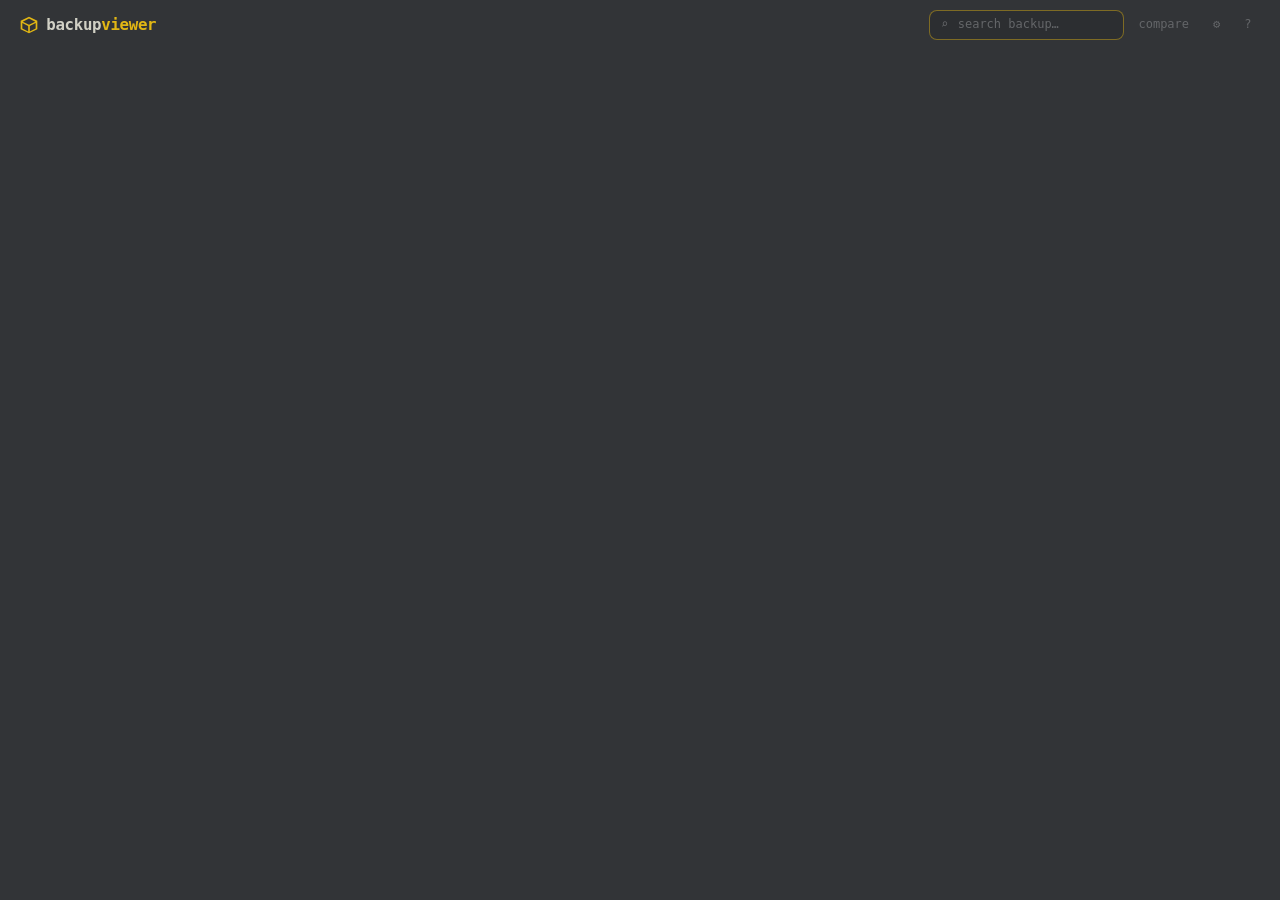
==== src/backupviewer/web/index.html @ 1d40e824 "v0.99 polish: one selection, one tree, and every tab remembers A composition pass on the library UI " ====
<!DOCTYPE html>
<html lang="en">
<head>
<meta charset="utf-8">
<title>FANUC Backup Viewer</title>
<link rel="stylesheet" href="css/base.css">
<link rel="stylesheet" href="css/components.css">
</head>
<body>
<div id="app">
  <header id="topbar">
    <div id="logo" title="backupviewer">
      <svg viewBox="0 0 24 24" width="20" height="20" aria-hidden="true">
        <path fill="currentColor" d="M12 2 2 7v10l10 5 10-5V7L12 2zm0 2.2 7.5 3.75L12 11.7 4.5 7.95 12 4.2zM4 9.6l7 3.5v6.7l-7-3.5V9.6zm16 0v6.7l-7 3.5v-6.7l7-3.5z"/>
      </svg>
      <span class="logo-text">backup<span class="logo-accent">viewer</span></span>
    </div>
    <nav id="tabbar" aria-label="tabs"></nav>
    <div id="topbar-right">
      <div class="search-box" id="global-search" title="search the whole backup (ctrl+k)">
        <span class="si">⌕</span>
        <input type="text" placeholder="search backup…" spellcheck="false">
      </div>
      <button class="icon-btn" id="btn-compare" title="compare with another backup">compare</button>
      <button class="icon-btn" id="btn-cog" title="settings — theme, text &amp; scale, library folder">⚙</button>
      <button class="icon-btn" id="btn-help" title="shortcuts (?)">?</button>
    </div>
  </header>
  <div id="toolbar" class="hidden"></div>
  <main id="view" tabindex="-1"></main>
  <div id="jobstrip" class="hidden"></div>
  <footer id="statusbar">
    <span id="status-left"></span>
    <span id="status-right"></span>
  </footer>
</div>
<div id="modal-root" class="hidden"></div>

<script src="js/util.js"></script>
<script src="js/api.js"></script>
<script src="js/state.js"></script>
<script src="js/jobs.js"></script>
<script src="js/theme.js"></script>
<script src="js/settings_ui.js"></script>
<script src="js/highlight_tp.js"></script>
<script src="js/components/vtable.js"></script>
<script src="js/components/multitable.js"></script>
<script src="js/components/vsdiff.js"></script>
<script src="js/components/search.js"></script>
<script src="js/components/checklist.js"></script>
<script src="js/components/libtree.js"></script>
<script src="js/components/pill.js"></script>
<script src="js/components/segmented.js"></script>
<script src="js/components/builders.js"></script>
<script src="js/components/table.js"></script>
<script src="js/components/framecard.js"></script>
<script src="js/components/dragreorder.js"></script>
<script src="js/tabs/overview.js"></script>
<script src="js/tabs/frames.js"></script>
<script src="js/tabs/io.js"></script>
<script src="js/tabs/registers.js"></script>
<script src="js/tabs/programs.js"></script>
<script src="js/tabs/alarms.js"></script>
<script src="js/tabs/macros.js"></script>
<script src="js/tabs/dcs.js"></script>
<script src="js/tabs/sysvars.js"></script>
<script src="js/tabs/mhvalves.js"></script>
<script src="js/tabs/files.js"></script>
<script src="js/tabs/search.js"></script>
<script src="js/tabs/compare.js"></script>
<script src="js/tabs/pdiff.js"></script>
<script src="js/tabs/home.js"></script>
<script src="js/keys.js"></script>
<script src="js/router.js"></script>
</body>
</html>
---- src/backupviewer/web/css/base.css ----
/* base.css - layout, typography, theme variables.
   Every color in the app must come from a var(--*) so themes fully reskin it. */

/* Bundled UI display font (ROG-style). SIL OFL, shipped in web/fonts/ so it works
   fully offline in the packaged .exe. Data/code stay on --font-mono (see below). */
@font-face {
  font-family: "Orbitron";
  src: url("../fonts/Orbitron-VariableFont_wght.ttf") format("truetype");
  font-weight: 400 900;
  font-display: swap;
}

:root {
  /* serika dark defaults; theme.js overrides these */
  --bg: #323437;
  --bg2: #2c2e31;
  --sub: #646669;
  --sub-alt: #51545a;
  --text: #d1d0c5;
  --accent: #e2b714;
  --error: #ca4754;
  --ok: #7ec384;
  --warn: #e2b714;

  /* derived structural edge: a translucent slice of the theme's accent, so the "cracks"
     keep the accent's TRUE hue on every theme (Pistons red stays red instead of muddying
     toward the blue border color). --edge frames panels; --edge-soft is the quieter
     sibling for the densest grids; the focal rails use full var(--accent). */
  --edge: color-mix(in srgb, var(--accent) 45%, transparent);
  --edge-soft: color-mix(in srgb, var(--accent) 26%, transparent);

  --font-mono: "Cascadia Code", "Consolas", "JetBrains Mono", ui-monospace, monospace;
  /* UI font - the font picker (settings_ui.js) overrides this at runtime. Defaults to
     mono so the app is visually unchanged until a user opts in, and so chrome falls
     back to mono if a bundled display font ever fails to load. Dense data/code is
     pinned to --font-mono in components.css so column alignment never depends on it. */
  --font: var(--font-mono);
  --radius: 8px;
  --row-h: 27px;
  --trans: 0.18s ease;
}

/* "borders off" (display settings): neutralize the accent panel hairlines so the UI goes
   flat. Only the two --edge tokens are remapped; the accent SELECTION rails (row/table
   highlights, drag markers) use box-shadow var(--accent) directly and intentionally stay. */
.no-edges {
  --edge: transparent;
  --edge-soft: transparent;
}

* { box-sizing: border-box; }

html, body {
  margin: 0;
  padding: 0;
  height: 100%;
  background: var(--bg);
  color: var(--text);
  font-family: var(--font);
  /* default sized for the shop floor, not just young eyes; adjustable via the aa menu */
  font-size: 15px;
  line-height: 1.45;
}

/* the app fills the window exactly; only #view ever scrolls. body must never
   scroll or the header/footer un-staple. */
body { overflow: hidden; }

::selection { background: var(--accent); color: var(--bg); }

/* scrollbars */
* { scrollbar-width: thin; scrollbar-color: var(--sub-alt) transparent; }
*::-webkit-scrollbar { width: 8px; height: 8px; }
*::-webkit-scrollbar-thumb { background: var(--sub-alt); border-radius: 4px; }
*::-webkit-scrollbar-thumb:hover { background: var(--sub); }
*::-webkit-scrollbar-track { background: transparent; }

#app {
  display: flex;
  flex-direction: column;
  /* vh units ignore CSS zoom: at 110% scale, 100vh would be 110% of the real
     window and the footer would slide off-screen. Dividing by the zoom factor
     makes header + footer stay stapled at any scale. */
  height: calc(100vh / var(--app-zoom, 1));
}

/* ---- topbar ---- */
#topbar {
  display: flex;
  align-items: center;
  flex-wrap: wrap;        /* skinny windows: right-side buttons drop to a row, never clip */
  gap: 0.35rem 1.25rem;
  padding: 0.65rem 1.25rem;
  flex: none;
}

#logo {
  display: flex;
  align-items: center;
  gap: 0.5rem;
  color: var(--sub);
  user-select: none;
  white-space: nowrap;
}
#logo svg { color: var(--accent); flex: none; }
#logo.clickable { cursor: pointer; }
#logo.clickable:hover .logo-text { color: var(--accent); }
.logo-text { font-size: 1.05rem; font-weight: 600; color: var(--text); letter-spacing: -0.02em; }
.logo-accent { color: var(--accent); }

#tabbar {
  display: flex;
  flex-wrap: wrap;  /* tabs stack into a second row instead of scrolling away */
  gap: 0.1rem 0.15rem;
  flex: 1 1 auto;
  min-width: 0;
}

.tab-btn {
  appearance: none;
  background: none;
  border: none;
  font: inherit;
  font-size: 0.85rem;
  color: var(--sub);
  padding: 0.35rem 0.7rem;
  border-radius: var(--radius);
  cursor: pointer;
  transition: color var(--trans), background var(--trans);
  white-space: nowrap;
  user-select: none;
}
.tab-btn:hover:not(:disabled) { color: var(--text); }
.tab-btn.active { color: var(--accent); }
.tab-btn:disabled { color: var(--sub-alt); cursor: default; opacity: 0.55; }
.tab-btn .tab-num { opacity: 0.5; font-size: 0.75em; margin-right: 0.3em; }

#topbar-right { display: flex; gap: 0.3rem; flex: none; }

.icon-btn {
  appearance: none;
  background: none;
  border: none;
  font: inherit;
  font-size: 0.8rem;
  color: var(--sub);
  padding: 0.35rem 0.65rem;
  border-radius: var(--radius);
  cursor: pointer;
  transition: color var(--trans), background var(--trans);
  user-select: none;
}
.icon-btn:hover { color: var(--text); background: var(--bg2); }
.icon-btn.accent:hover { color: var(--accent); }

/* ---- toolbar ---- */
#toolbar {
  display: flex;
  align-items: center;
  padding: 0.4rem 1.25rem 0.55rem;
  flex: none;
  min-height: 2.4rem;
}
#toolbar.hidden { display: none; }
.toolbar-slot {
  display: flex;
  align-items: center;
  flex-wrap: wrap;   /* at big font/scale the io toolbar needs a second row, not clipping */
  gap: 0.45rem 0.75rem;
  flex: 1 1 auto;
  min-width: 0;
}
.view-slot { height: 100%; }

/* ---- main view ---- */
#view {
  flex: 1 1 auto;
  overflow: auto;
  padding: 0.75rem 1.25rem 1.25rem;
  outline: none;
  position: relative;
}
#view.no-pad { padding: 0; }

/* ---- statusbar ---- */
#statusbar {
  display: flex;
  justify-content: space-between;
  align-items: center;
  gap: 1rem;
  padding: 0.45rem 1.25rem;
  font-size: 0.75rem;
  color: var(--sub);
  flex: none;
  user-select: none;
}
#statusbar .sep { margin: 0 0.5em; opacity: 0.45; }
#statusbar .accent { color: var(--accent); }
#statusbar .credit { font-size: 0.66rem; color: var(--sub-alt); margin-left: 0.6em; }

.hidden { display: none !important; }

a { color: var(--accent); text-decoration: none; }
a:hover { text-decoration: underline; }

h1, h2, h3 { font-weight: 600; letter-spacing: -0.01em; }

kbd {
  font-family: var(--font-mono);
  font-size: 0.72rem;
  background: var(--bg2);
  color: var(--sub);
  border-radius: 4px;
  padding: 0.1em 0.45em;
  border: 1px solid var(--sub-alt);
  border-bottom-width: 2px;
}
---- src/backupviewer/web/css/components.css ----
/* components.css - cards, tables, badges, inputs, modal, empty states */

/* ---- cards ---- */
.cards {
  display: grid;
  /* the card track minimum is rem-based (22rem = the old 330px at the default
     15px root) so it grows WITH the text-size setting: a fixed px minimum let
     24px text outgrow the card and crush the .kv value column to ~one
     character per line (worst on mh valves). min(…, 100%) keeps a lone card
     from forcing sideways overflow in a narrow window. */
  grid-template-columns: repeat(auto-fit, minmax(min(22rem, 100%), 1fr));
  gap: 0.9rem;
  align-items: start;
}
.card {
  background: var(--bg2);
  border: 1px solid var(--edge);
  border-radius: var(--radius);
  padding: 0.9rem 1.1rem 1rem;
  min-width: 0;
}
.card.span-2 { grid-column: span 2; }
.card h3 {
  margin: 0 0 0.6rem;
  font-size: 0.78rem;
  font-weight: 600;
  color: var(--sub);
  text-transform: lowercase;
  letter-spacing: 0.04em;
  user-select: none;
}
.card h3 .count { color: var(--sub-alt); margin-left: 0.4em; }

/* key/value list */
.kv { display: grid; grid-template-columns: max-content 1fr; gap: 0.18rem 1.1rem; font-size: 0.85rem; }
.kv dt { color: var(--sub); white-space: nowrap; }
.kv dd { margin: 0; color: var(--text); word-break: break-word; }
.kv dd.accent { color: var(--accent); }

/* hero identity block */
.hero { display: flex; flex-wrap: wrap; align-items: baseline; gap: 0.4rem 1.4rem; padding: 0.4rem 0.2rem 1rem; }
/* stapled variant (overview hero, compare header): sticks to the top of the
   scrolling view, spans edge to edge, covers content scrolling beneath */
.hero.stick {
  position: sticky;
  top: -0.8rem;            /* cancel #view's top padding */
  z-index: 5;
  background: var(--bg);
  border-left: 3px solid var(--accent);
  margin: -0.75rem -1.25rem 0.35rem;
  padding: 1.05rem 1.45rem 0.7rem;
}
.hero .robot-name { font-size: 1.7rem; font-weight: 700; color: var(--text); letter-spacing: -0.02em; }
.hero .robot-model { font-size: 1.05rem; color: var(--accent); }
.hero .hero-sub { color: var(--sub); font-size: 0.85rem; }

/* ---- tables ---- */
.tbl-wrap { overflow: auto; border-radius: var(--radius); background: var(--bg2); border: 1px solid var(--edge); }
table.tbl { border-collapse: collapse; width: 100%; font-size: 0.85rem; font-family: var(--font-mono); }
.tbl th, .tbl td { text-align: left; padding: 0.28rem 0.8rem; white-space: nowrap; }
.tbl th {
  position: sticky; top: 0;
  background: var(--bg2);
  color: var(--sub);
  font-weight: 600;
  font-size: 0.75rem;
  text-transform: lowercase;
  user-select: none;
  z-index: 2;
}
.tbl th.sortable { cursor: pointer; }
.tbl th.sortable:hover { color: var(--text); }
.tbl th .arrow { color: var(--accent); margin-left: 0.3em; font-size: 0.7em; }
.tbl tbody tr { transition: background 0.08s ease; }
.tbl tbody tr:hover { background: color-mix(in srgb, var(--sub-alt) 22%, transparent); }
.tbl tbody tr.active-row { background: color-mix(in srgb, var(--accent) 14%, transparent); box-shadow: inset 3px 0 0 var(--accent); }
.tbl td.num { text-align: right; font-variant-numeric: tabular-nums; }
.tbl td.dim { color: var(--sub); }
.tbl td.accent { color: var(--accent); }

/* virtual table */
.vtable { position: relative; overflow: auto; background: var(--bg2); border-radius: var(--radius); font-family: var(--font-mono); border: 1px solid var(--edge); }
.vtable .vt-head {
  display: flex; position: sticky; top: 0; z-index: 3;
  background: var(--bg2);
  user-select: none;
}
.vtable .vt-head .vt-cell {
  color: var(--sub); font-weight: 600; font-size: 0.75rem; text-transform: lowercase;
  padding: 0.38rem 0.8rem;
}
.vtable .vt-head .vt-cell.sortable { cursor: pointer; }
.vtable .vt-head .vt-cell.sortable:hover { color: var(--text); }
.vtable .vt-head .arrow { color: var(--accent); margin-left: 0.3em; font-size: 0.7em; }
.vtable .vt-spacer { position: relative; width: 100%; }
.vtable .vt-row {
  display: flex; position: absolute; left: 0; right: 0;
  height: var(--row-h); align-items: center;
  font-size: 0.85rem;
  cursor: default;
  transition: background 0.08s ease;
}
.vtable .vt-row:hover { background: color-mix(in srgb, var(--sub-alt) 22%, transparent); }
.vtable .vt-row.selected { background: color-mix(in srgb, var(--accent) 14%, transparent); box-shadow: inset 3px 0 0 var(--accent); }
.vtable .vt-row.clickable { cursor: pointer; }
.vtable .vt-row.dim-row { opacity: 0.55; }
/* vs-page difference highlighting */
.vtable .vt-row.vsdiff {
  background: color-mix(in srgb, var(--accent) 12%, transparent);
  box-shadow: inset 2px 0 0 var(--accent);
}
.frame-card.vsdiff { box-shadow: inset 0 0 0 2px color-mix(in srgb, var(--accent) 65%, transparent); }
.vt-cell { padding: 0 0.8rem; overflow: hidden; text-overflow: ellipsis; white-space: nowrap; flex: none; }
.vt-cell.grow { flex: 1 1 0; }
.vt-cell.num { text-align: right; font-variant-numeric: tabular-nums; }
.vt-cell.dim { color: var(--sub); }
.vt-cell.accent { color: var(--accent); }
/* column resize: a grip on each header cell's right border (drag to resize,
   double-click to auto-fit). The label is wrapped so a sort-toggle updates it
   without wiping the grip. */
.vt-head .vt-cell { position: relative; }
.vt-head .vt-label { cursor: inherit; }
.vt-resize { position: absolute; top: 0; right: 0; width: 7px; height: 100%; cursor: col-resize; z-index: 1; }
.vt-resize:hover { background: color-mix(in srgb, var(--accent) 55%, transparent); }

/* ---- badges / pills ---- */
.pill {
  display: inline-block;
  font-size: 0.7rem;
  border-radius: 99px;
  padding: 0.06em 0.6em;
  background: var(--sub-alt);
  color: var(--bg);
  font-weight: 600;
  user-select: none;
}
.pill.on { background: var(--ok); }
.pill.off { background: var(--sub-alt); color: var(--bg); }
.pill.err { background: var(--error); color: var(--bg); }
.pill.warn { background: var(--warn); color: var(--bg); }
.pill.acc { background: var(--accent); color: var(--bg); }
.pill.ghost { background: transparent; color: var(--sub); border: 1px solid var(--sub-alt); }

/* ---- inputs ---- */
/* em-sized on purpose: in #topbar this tracks --chrome-fs (chrome scale), in a
   tab's #toolbar it tracks the content font — right size in both homes */
.search-box {
  display: flex; align-items: center; gap: 0.5em;
  background: var(--bg2);
  border: 1px solid var(--edge);
  border-radius: var(--radius);
  padding: 0.3em 0.7em;
  flex: 1 1 14em;          /* grows into spare row space, shrinks instead of clipping */
  min-width: 9em;
  max-width: 24em;
  transition: box-shadow var(--trans);
}
.search-box:focus-within { box-shadow: 0 0 0 2px color-mix(in srgb, var(--accent) 55%, transparent); }
.search-box .si { color: var(--sub); font-size: 0.8em; user-select: none; }
.search-box input {
  appearance: none; background: none; border: none; outline: none;
  font: inherit; font-size: 0.85em; color: var(--text);
  flex: 1 1 auto; min-width: 0;
}
.search-box input::placeholder { color: var(--sub); }
.search-box .match-count { color: var(--sub); font-size: 0.72em; white-space: nowrap; }

select.sel, button.btn {
  appearance: none;
  background: var(--bg2);
  color: var(--text);
  border: none;
  font: inherit;
  font-size: 0.82rem;
  border-radius: var(--radius);
  padding: 0.32rem 0.7rem;
  cursor: pointer;
  transition: color var(--trans), background var(--trans);
}
button.btn:hover { color: var(--accent); }
button.btn.primary { background: var(--accent); color: var(--bg); font-weight: 600; }
button.btn.primary:hover { color: var(--bg); filter: brightness(1.08); }

/* segmented sub-tab control - wraps instead of overflowing its parent */
.seg { display: flex; flex-wrap: wrap; gap: 0.1rem; background: var(--bg2); border: 1px solid var(--edge); border-radius: var(--radius); padding: 0.15rem; min-width: 0; max-width: 100%; }
.seg button {
  appearance: none; background: none; border: none; font: inherit;
  font-size: 0.78rem; color: var(--sub); padding: 0.22rem 0.65rem;
  border-radius: 6px; cursor: pointer; transition: all var(--trans);
  user-select: none;
}
.seg button:hover { color: var(--text); }
.seg button.active { background: var(--bg); color: var(--accent); }
.seg button .cnt { opacity: 0.55; font-size: 0.85em; margin-left: 0.35em; }

/* ---- empty / placeholder states ---- */
.empty-state {
  height: 100%;
  display: flex; flex-direction: column;
  align-items: center; justify-content: center;
  gap: 1rem; color: var(--sub);
  user-select: none;
  text-align: center;
}
.empty-state .big { font-size: 1.4rem; color: var(--text); }
.empty-state .hint { font-size: 0.8rem; }
.empty-state .hint kbd { margin: 0 0.2em; }

/* ---- modal ---- */
#modal-root {
  position: fixed; inset: 0; z-index: 50;
  background: color-mix(in srgb, var(--bg) 60%, transparent);
  backdrop-filter: blur(2px);
  display: flex; align-items: flex-start; justify-content: center;
  padding-top: 10vh;
}
.modal {
  background: var(--bg2);
  border: 1px solid var(--edge);
  border-radius: var(--radius);
  min-width: 420px; max-width: 640px; max-height: 70vh;
  display: flex; flex-direction: column;
  box-shadow: 0 12px 40px rgba(0, 0, 0, 0.45);
  overflow: hidden;
}
.modal h2 {
  margin: 0; padding: 0.8rem 1.1rem 0.5rem;
  font-size: 0.8rem; color: var(--sub); text-transform: lowercase;
}
.modal .modal-body { overflow: auto; padding: 0.3rem 0.5rem 0.8rem; }
.modal .opt-row {
  display: flex; align-items: center; justify-content: space-between; gap: 1.5rem;
  padding: 0.4rem 0.7rem; border-radius: 6px; cursor: pointer;
  transition: background var(--trans);
}
.modal .opt-row:hover, .modal .opt-row.focused { background: var(--bg); }
.modal .opt-row .name { color: var(--text); font-size: 0.88rem; }
.modal .opt-row.sel .name { color: var(--accent); }
/* non-interactive modal rows (help overlay etc) */
.modal .static-row {
  display: flex; align-items: center; justify-content: space-between; gap: 1.5rem;
  padding: 0.4rem 0.7rem;
}
.modal .static-row .name { color: var(--text); font-size: 0.88rem; }
.modal .swatches { display: flex; gap: 0.3rem; }
.modal .swatch { width: 14px; height: 14px; border-radius: 50%; }
/* theme picker: a collapsible accordion, one section per category */
.modal .theme-acc { display: flex; flex-direction: column; gap: 0.1rem; }
.modal .acc-head {
  display: flex; align-items: center; gap: 0.5rem;
  padding: 0.45rem 0.7rem; border-radius: 6px; cursor: pointer;
  color: var(--text); font-size: 0.9rem; transition: background var(--trans);
}
.modal .acc-head:hover { background: var(--bg); }
.modal .acc-name { font-weight: 600; text-transform: lowercase; }
.modal .acc-count { color: var(--sub); font-size: 0.76rem; }
.modal .acc-reveal {
  margin-left: auto; appearance: none; background: none; border: none; cursor: pointer;
  font-size: 0.9rem; line-height: 1; padding: 0.1rem 0.35rem; border-radius: 5px;
  opacity: 0.65; transition: opacity var(--trans), background var(--trans);
}
.modal .acc-reveal:hover { opacity: 1; background: var(--bg2); }
.modal .acc-body { padding-left: 0.5rem; }
.modal .acc-credit { font-size: 0.64rem; color: var(--sub); padding: 0.1rem 0.7rem 0.4rem; }
.modal .acc-empty { font-size: 0.76rem; color: var(--sub); padding: 0.25rem 0.7rem 0.45rem; }
.modal .opt-new .name { color: var(--accent); }
.modal .opt-del {
  appearance: none; background: none; border: none; cursor: pointer; font: inherit;
  font-size: 0.82rem; line-height: 1; padding: 0.1rem 0.3rem; border-radius: 5px;
  opacity: 0.55; flex: none; transition: opacity var(--trans), background var(--trans);
}
.modal .opt-del:hover { opacity: 1; background: var(--bg2); }
/* cluster swatches (+ the custom row's edit/delete buttons) at the right edge */
.modal .opt-row .swatches { margin-left: auto; }
.modal .opt-edit {
  appearance: none; background: none; border: none; cursor: pointer; font: inherit;
  color: var(--sub); font-size: 0.95rem; line-height: 1; padding: 0.1rem 0.35rem;
  border-radius: 5px; transition: color var(--trans), background var(--trans); flex: none;
}
.modal .opt-edit:hover { color: var(--accent); background: var(--bg2); }

/* ---- custom theme editor ---- */
.modal .editor-row {
  display: flex; align-items: center; justify-content: space-between; gap: 1.5rem;
  padding: 0.4rem 0.7rem;
}
.modal .editor-row .name { color: var(--text); font-size: 0.88rem; }
.modal .editor-row input[type=color] {
  appearance: none; -webkit-appearance: none;
  width: 46px; height: 24px; padding: 0; flex: none; cursor: pointer;
  background: var(--bg2); border: 1px solid var(--edge); border-radius: 6px;
}
.modal .editor-row input[type=color]::-webkit-color-swatch-wrapper { padding: 0; }
.modal .editor-row input[type=color]::-webkit-color-swatch { border: none; border-radius: 4px; }
.modal .editor-name {
  appearance: none; font: inherit; font-size: 0.85rem;
  background: var(--bg2); color: var(--text); flex: 1; min-width: 0; margin-left: 1.5rem;
  border: 1px solid var(--edge); border-radius: 6px; padding: 0.25rem 0.5rem;
}
.modal .editor-name:focus { outline: none; border-color: var(--accent); }
.modal .editor-adv-head {
  color: var(--sub); font-size: 0.8rem; padding: 0.4rem 0.7rem;
  display: flex; align-items: center;
}
.modal .contrast-hint { font-size: 0.7rem; color: var(--sub); padding: 0.1rem 0.7rem 0.5rem; }
.modal .contrast-hint .warn { color: var(--warn); }
.modal .contrast-hint .note { opacity: 0.7; }

/* unsaved-draft restore offer at the top of the theme editor */
.modal .draft-bar {
  display: flex; align-items: center; gap: 0.5rem;
  font-size: 0.78rem; color: var(--warn); padding: 0.25rem 0.7rem 0.5rem;
}
.modal .draft-bar span { flex: 1 1 auto; }
.modal .draft-bar .btn { padding: 0.15rem 0.55rem; font-size: 0.74rem; }
.modal .editor-actions {
  display: flex; justify-content: flex-end; gap: 0.5rem; padding: 0.6rem 0.7rem 0.3rem;
}
.modal .editor-actions button {
  appearance: none; cursor: pointer; font: inherit; font-size: 0.82rem;
  background: var(--bg); color: var(--text);
  border: 1px solid var(--sub-alt); border-radius: 6px; padding: 0.3rem 0.9rem;
  transition: border-color var(--trans), color var(--trans);
}
.modal .editor-actions button:hover { border-color: var(--accent); color: var(--accent); }
.modal .editor-actions .save { border-color: var(--accent); color: var(--accent); }

/* ---- program / file viewer ---- */
.viewer {
  background: var(--bg2); border: 1px solid var(--edge); border-radius: var(--radius);
  font-size: 0.83rem; overflow: auto;
  padding: 0.7rem 0;
  height: 100%;
}
.viewer pre { margin: 0; font-family: var(--font-mono); }
.code-line { display: flex; padding: 0 0.9rem; min-height: 1.4em; font-family: var(--font-mono); }
.code-line:hover { background: color-mix(in srgb, var(--sub-alt) 18%, transparent); }
.code-line .ln {
  color: var(--sub-alt); text-align: right; min-width: 3.2em;
  margin-right: 1em; user-select: none; flex: none;
}
.code-line .lc { white-space: pre-wrap; word-break: break-all; }

/* TP syntax classes */
.tp-comment { color: var(--sub); font-style: italic; }
.tp-motion { color: var(--accent); font-weight: 600; }
.tp-io { color: var(--ok); }
.tp-reg { color: color-mix(in srgb, var(--accent) 60%, var(--text)); }
.tp-kw { color: var(--error); }
.tp-label { color: var(--warn); font-weight: 600; }
.tp-str { color: var(--ok); }
.tp-num { color: color-mix(in srgb, var(--text) 70%, var(--accent)); }
.tp-sysvar { color: color-mix(in srgb, var(--error) 55%, var(--text)); }
/* clickable CALL/RUN program names + bare macro-name lines */
.tp-call { color: var(--accent); cursor: pointer; text-decoration: underline dotted; text-underline-offset: 2px; }
.tp-call:hover { background: color-mix(in srgb, var(--accent) 18%, transparent); border-radius: 3px; }

/* standard collapsible primitive (sysvars, DCS entries, call tree) */
.bv-collapse-head { cursor: pointer; user-select: none; }
.bv-collapse-body { display: none; }
.bv-collapsible.open > .bv-collapse-body { display: block; }
.bv-caret { display: inline-block; width: 1em; color: var(--sub); font-size: 0.78em; flex: none; }

/* call-tree card grown to ~half screen */
.card.expanded {
  position: fixed; top: 3.2rem; right: 1rem; bottom: 1rem;
  width: 48vw; z-index: 60; overflow: auto;
  box-shadow: 0 12px 40px rgba(0, 0, 0, 0.45);
}
.card.expanded .calltree { max-height: none; }
.card .card-close { float: right; padding: 0.2rem 0.5rem; margin-left: 0.3rem; }

/* detail split view */
.split { display: grid; grid-template-columns: minmax(0, 5fr) minmax(15em, 3fr); gap: 0.9rem; height: 100%; min-height: 0; }
.split > * { min-height: 0; overflow: auto; }

/* back link row */
.crumb { display: flex; align-items: center; gap: 0.7rem; margin-bottom: 0.6rem; font-size: 0.85rem; }
.crumb .back { cursor: pointer; color: var(--sub); transition: color var(--trans); user-select: none; }
.crumb .back:hover { color: var(--accent); }
.crumb .title { color: var(--text); font-weight: 600; }
.crumb .dim { color: var(--sub); }

/* notice banner */
.notice {
  background: color-mix(in srgb, var(--warn) 12%, var(--bg2));
  color: var(--text);
  border-radius: var(--radius);
  padding: 0.5rem 0.9rem; font-size: 0.8rem;
  margin-bottom: 0.7rem;
}

/* memory usage bar */
.membar { display: flex; flex-direction: column; gap: 0.15rem; margin-bottom: 0.45rem; }
.membar .mb-label { display: flex; justify-content: space-between; font-size: 0.75rem; color: var(--sub); }
.membar .mb-track { height: 6px; border-radius: 3px; background: var(--bg); overflow: hidden; }
.membar .mb-fill { height: 100%; border-radius: 3px; background: var(--accent); transition: width 0.4s ease; }
.membar.hot .mb-fill { background: var(--error); }

/* ---- overview dashboard ---- */
.ov-chips { display: flex; flex-wrap: wrap; gap: 0.35rem; align-items: center; margin-left: auto; }
.ov-chip {
  display: inline-flex; align-items: baseline; gap: 0.4em;
  background: var(--bg2); border-radius: 99px;
  padding: 0.18em 0.75em; font-size: 0.74rem; user-select: none;
}
.ov-chip .k { color: var(--sub); }
.ov-chip .v { color: var(--accent); font-weight: 600; }

/* MH valves tab: gripper NAME shown verbatim (it's a robot comment) - selectable,
   mixed-case, larger, colored (overrides the lowercase/dim/no-select card title);
   the colored tool line; and the magnet register VTable host. */
.card.mhv-valve > h3 { text-transform: none; user-select: text; color: var(--accent); font-size: 1rem; }
.card.mhv-valve > h3 .count { font-size: 0.75rem; }
.mhv-tool-line { font-size: 1rem; font-weight: 600; color: var(--accent); margin: 0.1rem 0 0.7rem; }
.mhv-reg-vt { height: 16rem; margin: 0.2rem 0 0.4rem; }

/* combined overview "mh valves" card: collapsible Magnet + valve entries -
   colored headers, plain values, lit (.pill.on) DI/DO/R pills */
.mhv-ov-entry { border-top: 1px solid var(--edge); }
.mhv-ov-entry:first-child { border-top: 0; }
.mhv-ov-head { display: flex; align-items: baseline; gap: 0.4rem; padding: 0.3rem 0.1rem; cursor: pointer; }
.mhv-ov-name { color: var(--accent); font-weight: 600; user-select: text; }
.mhv-ov-type { margin-left: auto; color: var(--sub); font-size: 0.75rem; }
.mhv-ov-body { padding: 0.05rem 0 0.4rem 1.1rem; }
.mhv-ov-sec { color: var(--accent); font-size: 0.72rem; text-transform: lowercase;
  letter-spacing: 0.03em; margin: 0.35rem 0 0.15rem; }
.mhv-ov-reg, .mhv-ov-sig { display: flex; align-items: baseline; gap: 0.5rem; padding: 0.12rem 0.1rem;
  font-size: 0.8rem; font-variant-numeric: tabular-nums; text-decoration: none; }
.mhv-ov-reg:hover, .mhv-ov-sig:hover { background: var(--bg2); border-radius: 5px; }
.mhv-ov-reglabel, .mhv-ov-siglabel { color: var(--accent); user-select: text; }
.mhv-ov-regval { margin-left: auto; color: var(--text); user-select: text; }
.mhv-ov-sig .pill { margin-left: auto; }

/* MH valves tab: per-valve resolved-signal groups + magnet program pills */
.mhv-sigs { margin-top: 0.5rem; }
.mhv-sig-group + .mhv-sig-group { margin-top: 0.45rem; }
.mhv-sig-head { font-size: 0.72rem; text-transform: lowercase; color: var(--sub);
  letter-spacing: 0.02em; margin-bottom: 0.15rem; }
.mhv-sig { display: grid; grid-template-columns: 5.5rem 1fr auto; gap: 0.4rem; align-items: baseline;
  padding: 0.18rem 0.25rem; border-radius: 5px; font-size: 0.8rem; text-decoration: none;
  color: var(--text); font-variant-numeric: tabular-nums; }
.mhv-sig:hover { background: var(--bg2); }
.mhv-sig-role { color: var(--sub); font-size: 0.74rem; }
.mhv-sig-name { color: var(--accent); overflow: hidden; text-overflow: ellipsis; white-space: nowrap; }
.mhv-sig-io { color: var(--sub-alt); }
.mhv-prog-list { display: flex; flex-wrap: wrap; gap: 0.3rem; margin-top: 0.6rem; }

/* overview = a fixed-height dashboard: the hero stays pinned at the top of the
   slot while main + side each own their scroll, so they never ride one shared
   scrollbar. Only applied on the overview (ov-host added in overview.js). */
.view-slot.ov-host { display: flex; flex-direction: column; height: 100%; min-height: 0; }
.view-slot.ov-host > .hero { flex: none; }
.view-slot.ov-host > .ov-dash { flex: 1 1 auto; min-height: 0; }

.ov-dash {
  display: grid;
  grid-template-columns: minmax(0, 1fr) minmax(16em, 19em);
  gap: 0.9rem;
  align-items: stretch;   /* panes fill the dash height so each can scroll */
}
@media (max-width: 760px) { .ov-dash { grid-template-columns: 1fr; } }

/* main area: EXPLICIT columns - a card lives in the column you put it in;
   collapsing a neighbor can never reflow it somewhere else (and unlike CSS
   multicol, overflow grows DOWN into scroll, never sideways into clipping).
   The pane scrolls only when its cards actually outgrow the dash. */
.ov-main {
  display: flex; gap: 0.9rem; align-items: flex-start; min-width: 0;
  overflow-y: auto; min-height: 0;
}
.ov-col {
  flex: 1 1 0;
  min-width: 0;
  display: flex;
  flex-direction: column;
  gap: 0.9rem;
  min-height: 6rem; /* an emptied column stays a drop target */
}
/* sidebar is its own scroll region (own scrollbar); kept position:sticky so it
   stays anchored, and bounded so it scrolls internally past the viewport */
.ov-side {
  display: flex; flex-direction: column; gap: 0.9rem; min-width: 0;
  position: sticky;
  top: 0;
  align-self: stretch;
  max-height: calc(var(--view-h, 60rem) - 1.4rem);
  overflow-y: auto; min-height: 0;
}
/* when the sidebar is emptied AND we're not mid-drag, reclaim its column; a drag
   brings it back (see .drag-active below) so cards can be put back */
.ov-dash.no-side:not(.drag-active) { grid-template-columns: minmax(0, 1fr); }
.ov-dash.no-side:not(.drag-active) > .ov-side { display: none; }

/* drag affordances */
.card[data-card-id] > h3:first-of-type { cursor: grab; }
.card.dragging { opacity: 0.45; }
.card.drop-before { box-shadow: 0 -3px 0 0 var(--accent); }
.card.drop-after { box-shadow: 0 3px 0 0 var(--accent); }
.ov-col.drop-end, .ov-side.drop-end {
  outline: 2px dashed color-mix(in srgb, var(--accent) 55%, transparent);
  outline-offset: 4px; border-radius: var(--radius);
}
/* mid-drag: every empty zone (incl. an emptied sidebar) is a clearly-marked drop
   target so a column drained of cards can always be refilled */
.ov-dash.drag-active .ov-side { display: flex; }
.ov-dash.drag-active .ov-col:empty, .ov-dash.drag-active .ov-side:empty {
  min-height: 6rem;
  outline: 2px dashed color-mix(in srgb, var(--accent) 30%, transparent);
  outline-offset: -5px; border-radius: var(--radius);
}

/* ---- collapsible cards ---- */
/* only the card's own title (first h3) is the card toggle; inner section
   headers are .subsec and collapse independently */
.card.collapsible > h3:first-of-type { cursor: pointer; display: flex; align-items: center; gap: 0.45rem; }
.card.collapsible > h3:first-of-type::before {
  content: "▾"; font-size: 0.7em; color: var(--sub-alt); transition: transform var(--trans);
}
.card.collapsible.collapsed > h3:first-of-type { margin-bottom: 0; }
.card.collapsible.collapsed > h3:first-of-type::before { transform: rotate(-90deg); }
.card.collapsible.collapsed > :not(h3:first-of-type) { display: none; }
.card .scrollbody { max-height: 420px; overflow: auto; }

/* collapsible subsection inside a card */
.subsec { margin-top: 0.8rem; }
.subsec > .subsec-h {
  margin: 0 0 0.45rem;
  font-size: 0.78rem; font-weight: 600; color: var(--sub);
  text-transform: lowercase; letter-spacing: 0.04em;
  cursor: pointer; user-select: none;
  display: flex; align-items: center; gap: 0.45rem;
}
.subsec > .subsec-h::before {
  content: "▾"; font-size: 0.7em; color: var(--sub-alt); transition: transform var(--trans);
}
.subsec.collapsed > .subsec-h::before { transform: rotate(-90deg); }
.subsec.collapsed > .subsec-body { display: none; }
.subsec > .subsec-h .count { color: var(--sub-alt); margin-left: 0.2em; }

/* wizard q&a rows */
.qa-row {
  display: flex; align-items: baseline; justify-content: space-between; gap: 1.2rem;
  padding: 0.2rem 0.1rem;
  font-size: 0.85rem;
}
.qa-row + .qa-row { border-top: 1px solid var(--edge); }
.qa-row .qa-q { color: var(--text); }
.qa-row .qa-a { color: var(--accent); font-weight: 600; white-space: nowrap; text-align: right; }
.qa-row .qa-a.yes { color: var(--ok); }
.qa-row .qa-a.no { color: var(--sub); }
.qa-event { color: var(--sub); font-size: 0.78rem; padding: 0.18rem 0.1rem; }
.qa-fail { color: var(--error); font-size: 0.8rem; padding: 0.18rem 0.1rem; }

/* ---- multitable (side-by-side panes) ---- */
.multitable { display: grid; gap: 0.7rem; height: 100%; min-height: 0; position: relative; }
.mt-lock {
  position: absolute; top: 0; left: 50%; transform: translateX(-50%);
  z-index: 6; appearance: none; border: none;
  background: var(--bg2); color: var(--sub);
  font-size: 0.62rem; line-height: 1; padding: 0.22rem 0.32rem;
  border-radius: 6px; cursor: pointer;
  opacity: 0.8; transition: opacity var(--trans);
  user-select: none;
}
.mt-lock:hover { opacity: 1; }
.multitable.mt-stack { grid-template-rows: 1fr 1fr; }
.mt-pane { display: flex; flex-direction: column; min-height: 0; min-width: 0; }
.mt-label {
  font-size: 0.92rem; color: var(--text); text-transform: lowercase;
  padding: 0 0.2rem 0.35rem; user-select: none; font-weight: 600;
  text-align: center;
}
/* when labels exist, the lock drops below them so robot names / "di · inputs"
   stay readable; the lock itself stays tiny */
.multitable.mt-haslabels .mt-lock { top: 1.9rem; }
.mt-table { flex: 1 1 auto; min-height: 0; }

/* ---- frames tab: collapsible section headers (tool/user/jog/payloads) ---- */
.frame-section { margin-bottom: 1rem; }
.frame-section-h {
  display: flex; align-items: center; gap: 0.5rem;
  font-size: 1rem; font-weight: 600; color: var(--text); text-transform: lowercase;
  margin: 0.3rem 0 0.6rem;
}
.frame-section-h .cnt { color: var(--sub-alt); font-size: 0.8rem; font-weight: 500; }

/* ---- vertical frame cards ---- */
.frame-card .kv dt { min-width: 1.4em; }
.frame-card .kv dd { font-variant-numeric: tabular-nums; }
.frame-card h3 .pill { margin-left: 0.4em; }
.frame-card .cfg { margin-top: 0.5rem; color: var(--sub); font-size: 0.78rem; }
/* identity subtitle (frame comment / signal) - one consistent treatment so the
   frames tab and the dcs frames section read the same */
.frame-card .frame-sub { font-size: 0.88rem; color: var(--text); margin: -0.25rem 0 0.45rem; }

/* ---- search results ---- */
.sr-section { margin-bottom: 1.1rem; }
.sr-section > h3 {
  font-size: 0.78rem; color: var(--sub); text-transform: lowercase;
  margin: 0 0 0.4rem; user-select: none;
}
.sr-section > h3 .count { color: var(--accent); margin-left: 0.4em; }
.sr-prog { background: var(--bg2); border-radius: var(--radius); margin-bottom: 0.45rem; overflow: hidden; }
.sr-prog > .sr-head {
  display: flex; align-items: center; gap: 0.8rem; padding: 0.38rem 0.9rem; cursor: pointer;
  transition: background var(--trans);
}
.sr-prog > .sr-head:hover { background: color-mix(in srgb, var(--sub-alt) 20%, transparent); }
.sr-prog .sr-name { color: var(--accent); font-weight: 600; }
.sr-prog .sr-cnt { color: var(--sub); font-size: 0.78rem; }
.sr-hit {
  display: flex; gap: 1em; padding: 0.16rem 0.9rem 0.16rem 1.6rem;
  font-size: 0.82rem; cursor: pointer;
}
.sr-hit:hover { background: color-mix(in srgb, var(--sub-alt) 18%, transparent); }
.sr-hit .ln { color: var(--sub-alt); min-width: 3em; text-align: right; flex: none; }
.sr-hit .tx { overflow: hidden; text-overflow: ellipsis; white-space: nowrap; }
.sr-row {
  display: flex; gap: 1.2em; align-items: center;
  background: var(--bg2); border-radius: var(--radius);
  padding: 0.32rem 0.9rem; margin-bottom: 0.3rem; cursor: pointer; font-size: 0.85rem;
  transition: background var(--trans);
}
.sr-row:hover { background: color-mix(in srgb, var(--sub-alt) 22%, transparent); }
.sr-row .dim { color: var(--sub); }

/* ---- compare ---- */
.cmp-head {
  display: flex; align-items: center; flex-wrap: wrap; gap: 0.4rem 1.4rem;
  /* stapled like the overview hero: always know which robot is which */
  position: sticky;
  top: -0.8rem;
  z-index: 5;
  background: var(--bg);
  border-left: 3px solid var(--accent);
  margin: -0.75rem -1.25rem 0.35rem;
  padding: 1.05rem 1.45rem 0.7rem;
}
.cmp-side { display: flex; flex-direction: column; gap: 0.1rem; }
/* changed-program rows: one plain statement instead of two date cells */
.cmp-summary { grid-column: 2 / 4; color: var(--accent); }
.cmp-summary .dim { color: var(--sub); }
/* inline mini-diff under a changed program row */
.cmp-minidiff {
  background: var(--bg);
  border-radius: var(--radius);
  margin: 0.15rem 0.6rem 0.5rem;
  padding: 0.3rem 0;
  max-height: 24rem;
  overflow: auto;
}
.cmp-minihead {
  display: flex; gap: 1rem; align-items: baseline;
  padding: 0.25rem 0.9rem 0.45rem; font-size: 0.8rem;
}
.pd-row.pd-mini { cursor: pointer; }
.pd-row.pd-mini:hover { filter: brightness(1.15); }
.cmp-vs { color: var(--sub); font-size: 0.85rem; user-select: none; }
/* three fixed columns: what | robot A has | robot B has */
.cmp-row {
  display: grid;
  grid-template-columns: minmax(8em, 16em) 1fr 1fr;
  gap: 0 1.1rem;
  align-items: baseline;
  padding: 0.26rem 1.5rem 0.26rem 0.9rem;
  font-size: 0.84rem;
  position: relative;
}
/* per-entry hide (verified-OK differences); shows on row hover. when "show
   hidden" is on, hidden rows reappear greyed and the x un-hides them. */
.cmp-hide {
  position: absolute; right: 0.4rem; top: 0.2rem;
  color: var(--sub-alt); cursor: pointer; user-select: none;
  font-size: 0.8rem; line-height: 1; padding: 0.15rem 0.25rem; opacity: 0;
  transition: opacity var(--trans), color var(--trans);
}
.cmp-row:hover .cmp-hide { opacity: 1; }
.cmp-hide:hover { color: var(--error); }
.cmp-hidden-row { opacity: 0.5; }
.cmp-hidden-row .cmp-hide { opacity: 1; color: var(--ok); }
.cmp-row + .cmp-row { border-top: 1px solid var(--edge); }
.cmp-row > span { overflow: hidden; text-overflow: ellipsis; white-space: nowrap; min-width: 0; }
/* the program's own comment, on its own full-width line so it fits instead of
   clipping in the narrow name column (item 4) */
.cmp-row > .cmp-prog-comment {
  grid-column: 1 / -1; white-space: normal; overflow: visible; text-overflow: clip;
  color: var(--sub); font-size: 0.78rem; margin-top: 0.05rem;
}
.cmp-cols-head { color: var(--sub); font-size: 0.72rem; text-transform: lowercase; font-weight: 600; border-top: none !important; }
.cmp-name { color: var(--text); font-weight: 600; }
.cmp-a, .cmp-b { color: var(--sub); }
.cmp-missing { color: var(--sub-alt); font-style: italic; }
.cmp-row.cmp-added .cmp-b { color: var(--ok); }
.cmp-row.cmp-removed .cmp-a { color: var(--error); }
.cmp-row.cmp-changed .cmp-a { color: var(--sub); }
.cmp-row.cmp-changed .cmp-b { color: var(--accent); }
.cmp-row.cmp-alert .cmp-a, .cmp-row.cmp-alert .cmp-b { color: var(--error); font-weight: 600; }
.cmp-row.cmp-click { cursor: pointer; }
.cmp-row.cmp-click:hover { background: color-mix(in srgb, var(--sub-alt) 20%, transparent); }
.cmp-row.cmp-click .cmp-name::after { content: " ⇄"; color: var(--sub-alt); }

/* ---- dcs ---- */
/* muted "ok" pill - a full DCS screen of bright green is noise; reserve
   strong colors for changed/NG */
.pill.ok-soft { background: transparent; color: var(--ok); border: 1px solid color-mix(in srgb, var(--ok) 45%, transparent); }

.dcs-menu { display: flex; flex-direction: column; gap: 0.3rem; }
.dcs-menu-row {
  display: flex; align-items: center; justify-content: space-between; gap: 1rem;
  background: var(--bg2); border: 1px solid var(--edge); border-radius: var(--radius);
  padding: 0.6rem 0.95rem; cursor: pointer;
  transition: background var(--trans);
}
.dcs-menu-row:hover { background: color-mix(in srgb, var(--sub-alt) 22%, var(--bg2)); }
.dcs-menu-title { color: var(--text); font-weight: 600; }
.dcs-menu-tags { display: flex; align-items: center; gap: 0.6rem; }
.dcs-menu-tags .dcs-caret { color: var(--sub-alt); font-size: 1.1rem; }

.dcs-preamble {
  display: flex; flex-wrap: wrap; gap: 0.3rem 1.2rem; align-items: center;
  margin-bottom: 0.7rem; font-size: 0.84rem; color: var(--sub);
}

.dcs-entry { background: var(--bg2); border: 1px solid var(--edge); border-radius: var(--radius); margin-bottom: 0.3rem; overflow: hidden; }
.dcs-entry.dim { opacity: 0.6; }
.dcs-entry-head {
  display: flex; align-items: center; gap: 0.7rem;
  padding: 0.42rem 0.9rem; cursor: pointer;
  transition: background var(--trans);
}
.dcs-entry-head:hover { background: color-mix(in srgb, var(--sub-alt) 18%, transparent); }
.dcs-caret { color: var(--sub); font-size: 0.75rem; width: 1em; flex: none; }
.dcs-entry-idx { color: var(--sub-alt); font-variant-numeric: tabular-nums; min-width: 1.8em; text-align: right; }
.dcs-entry-label { color: var(--accent); font-weight: 600; flex: 1 1 auto; min-width: 0;
  overflow: hidden; text-overflow: ellipsis; white-space: nowrap; }
.dcs-entry-tags { display: flex; align-items: center; gap: 0.4rem; flex: none; }
.dcs-entry-body { display: none; padding: 0.3rem 0.9rem 0.7rem 2.3rem; }
/* DIRECT child only: a nested element body is controlled by ITS OWN open state,
   not the parent model's - otherwise opening the model force-shows every
   element's body and the element headers can't collapse independently */
.dcs-entry.open > .dcs-entry-body { display: block; }
.dcs-kv { font-size: 0.84rem; }
.dcs-kv .dcs-raw { font-family: var(--font-mono); white-space: pre-wrap; }

.dcs-sub { color: var(--sub); font-size: 0.74rem; font-weight: 600; text-transform: lowercase;
  margin: 0.4rem 0 0.15rem; }
.dcs-line { display: flex; align-items: baseline; justify-content: space-between; gap: 1rem;
  padding: 0.12rem 0; font-size: 0.84rem; }
.dcs-line > span { white-space: pre-wrap; word-break: break-word; min-width: 0; }

.dcs-raw-rows { font-size: 0.84rem; }

.dcs-logic { display: flex; flex-direction: column; gap: 0.1rem; }
.dcs-logic-row {
  display: flex; align-items: center; justify-content: space-between; gap: 1rem;
  padding: 0.16rem 0.7rem; border-radius: 5px;
}
.dcs-logic-row:hover { background: var(--bg2); }
.dcs-logic-row code { font-family: var(--font-mono); font-size: 0.86rem; white-space: pre; color: var(--text); }
.dcs-sig { color: var(--accent); }
.dcs-op { color: var(--error); font-weight: 600; }
.dcs-not { color: var(--error); font-weight: 700; }
.dcs-eq { color: var(--sub); }
.dcs-detail-sub { color: var(--sub); font-size: 0.72rem; font-weight: 600; text-transform: lowercase; margin-top: 0.45rem; }

/* CPC position(mm) table: axis labels + column headers in the label colour,
   the positional values in the normal text colour (item 7). */
/* a tidy chart: columns hug their content (width:max-content), header + values
   both right-aligned so "Current" sits over its numbers; axis label in a left
   gutter. The grid-template-columns is set inline (auto repeat(N,auto)). */
.dcs-pos-grid { display: grid; width: max-content; max-width: 100%; gap: 0.12rem 1.5rem;
  align-items: baseline; margin: 0.15rem 0 0.3rem; font-size: 0.84rem; font-variant-numeric: tabular-nums; }
.dcs-pos-h, .dcs-pos-v { text-align: right; }
.dcs-pos-h { color: var(--sub); font-weight: 600; }
.dcs-pos-axis { color: var(--sub); font-weight: 600; text-align: left; }
.dcs-pos-v { color: var(--text); }
/* inline X:/Y:/Z: axis row (DCS user-model Pos1/Pos2): colored labels, plain values */
.dcs-axes { display: flex; flex-wrap: wrap; gap: 0.2rem 1.4rem; margin: 0.1rem 0 0.25rem;
  font-size: 0.84rem; font-variant-numeric: tabular-nums; }
.dcs-axes .ax-l { color: var(--sub); font-weight: 600; }
.dcs-axes .ax-v { color: var(--text); }
/* inline title next to a KAREL struct-array element index ([n] EOAT) */
.sysvar-title { color: color-mix(in srgb, var(--accent) 55%, var(--sub)); font-size: 0.82em;
  margin-left: 0.5em; font-style: italic; }

/* stapled DCS dashboard (signatures + small sections inline) */
.dcs-dash {
  display: grid; grid-template-columns: repeat(auto-fit, minmax(220px, 1fr)); gap: 0.7rem;
  position: sticky; top: -0.8rem; z-index: 5; background: var(--bg);
  margin: -0.75rem -1.25rem 0.5rem; padding: 0.85rem 1.45rem 0.7rem;
  border-bottom: 1px solid var(--edge);
}
.dcs-dash-cell { background: var(--bg2); border: 1px solid var(--edge-soft); border-radius: var(--radius); padding: 0.55rem 0.8rem; min-width: 0; }
.dcs-dash-cell.clickable { cursor: pointer; transition: background var(--trans); }
.dcs-dash-cell.clickable:hover { background: color-mix(in srgb, var(--sub-alt) 20%, var(--bg2)); }
.dcs-dash-h { font-size: 0.74rem; color: var(--sub); text-transform: lowercase; font-weight: 600; margin-bottom: 0.4rem; display: flex; align-items: center; gap: 0.4rem; }
.dcs-dash-body, .dcs-dash-line { font-size: 0.8rem; color: var(--text); }
.dcs-dash-line { display: flex; justify-content: space-between; gap: 0.6rem; white-space: nowrap; overflow: hidden; text-overflow: ellipsis; padding: 0.05rem 0; }
/* signatures: one row per signature, the real current/latch value on show
   (not just an OK pill), stacked in a column; long lists scroll within the cell
   instead of ballooning the sticky dashboard */
.dcs-sig-col { display: flex; flex-direction: column; gap: 0.15rem; max-height: 10rem;
  overflow-y: auto; overflow-x: hidden; }
.dcs-sig-row {
  display: flex; flex-wrap: wrap; align-items: baseline; gap: 0.1rem 0.5rem;
  font-size: 0.78rem; padding: 0.12rem 0.1rem; border-radius: 5px;
  font-variant-numeric: tabular-nums;
}
.dcs-sig-row.bad { background: color-mix(in srgb, var(--error) 12%, transparent); }
.dcs-sig-name { color: var(--accent); flex: 0 1 auto; min-width: 0; overflow: hidden;
  text-overflow: ellipsis; white-space: nowrap; }
.dcs-sig-vals { color: var(--text); white-space: nowrap; }
.dcs-sig-sep { color: var(--sub); font-size: 0.92em; }
.dcs-sig-latch { color: var(--error); }
/* timestamps drop to their own line so the value + status pill never overflow
   the narrow dashboard cell sideways */
.dcs-sig-time { color: var(--sub); font-size: 0.68rem; white-space: nowrap; flex-basis: 100%; }
.dcs-sig-row .pill { flex: none; margin-left: auto; }

/* ---- system vars tree ---- */
.sysvar-list { font-size: 0.85rem; }
.sysvar-node { background: var(--bg2); border: 1px solid var(--edge); border-radius: var(--radius); margin-bottom: 0.25rem; overflow: hidden; }
.sysvar-node > .bv-collapse-body { padding: 0.15rem 0.5rem 0.45rem; }
.sysvar-head { display: flex; align-items: baseline; gap: 0.6rem; padding: 0.35rem 0.8rem; }
.sysvar-leaf { display: flex; align-items: baseline; gap: 0.6rem; padding: 0.35rem 0.8rem; }
.sysvar-name { color: var(--accent); font-weight: 600; overflow: hidden; text-overflow: ellipsis; }
.sysvar-type { color: var(--sub); font-size: 0.76rem; white-space: nowrap; }
/* value sits right after the name/type instead of being pushed to the far edge
   - on a wide screen [1] and its value stay together and traceable (item 11) */
.sysvar-val { color: var(--text); font-variant-numeric: tabular-nums; white-space: pre-wrap; word-break: break-word; min-width: 0; }
.sysvar-tnode { padding-left: 1rem; border-left: 1px solid color-mix(in srgb, var(--sub-alt) 32%, transparent); margin-left: 0.5rem; }
.sysvar-tnode .sysvar-head, .sysvar-tnode.sysvar-leaf { padding: 0.13rem 0.3rem; }
.sysvar-tnode .sysvar-name { color: var(--text); font-weight: 500; }

/* ---- selectability pass (item 3): chrome/controls keep user-select:none
   (set on their own rules above); these re-enable selection on the actual
   DATA text so it can be copied - including data that lives inside a
   collapse-head (variable names, DCS entry labels), which would otherwise
   inherit the head's user-select:none. */
.tbl td, .vtable .vt-cell,
.kv dt, .kv dd,
.sysvar-name, .sysvar-type, .sysvar-val,
.dcs-entry-label, .dcs-line > span, .dcs-pos-grid,
.dcs-dash-line, .dcs-sig-name, .dcs-sig-vals, .dcs-sig-time,
.code-line .lc, .pd-text,
.sr-name, .sr-hit .tx,
.cmp-name, .cmp-a, .cmp-b, .cmp-summary,
.frame-card h3, .frame-card .frame-sub, .frame-card .cfg,
.sysvar-title,
.hero .robot-name, .hero-sub, .ov-chip .v {
  /* the app's real data/code text - pinned to monospace so columns and numeric
     values stay aligned even when the UI font is switched to a display font (ROG) */
  font-family: var(--font-mono);
  user-select: text;
}

/* ---- program diff (pdiff) ---- */
.pd-row {
  display: grid;
  grid-template-columns: 3.2em minmax(0, 1fr) 3.2em minmax(0, 1fr);
  gap: 0 0.6em;
  padding: 0 0.9rem;
  min-height: 1.4em;
  font-size: 0.83rem;
}
.pd-row .ln { color: var(--sub-alt); text-align: right; user-select: none; }
.pd-row .pd-text { white-space: pre-wrap; word-break: break-all; min-width: 0; }
.pd-row .pd-text:first-of-type { border-right: 1px solid color-mix(in srgb, var(--sub-alt) 35%, transparent); padding-right: 0.6em; }
/* the program/robot header sits flush at the top of the viewer (no gap), shown
   large and centered over each program's column (item 9) */
.pd-viewer { padding-top: 0; }
.pd-head { position: sticky; top: 0; background: var(--bg2); z-index: 2; padding: 0.55rem 0.9rem 0.5rem; }
/* keep the empty .ln gutter cells so each header stays centered over its own
   program column (cols 2 and 4 of the grid) */
.pd-head .pd-text { color: var(--text); font-size: 1.1rem; font-weight: 600; text-align: center; }
.pd-head .pd-text:first-of-type { border-right: none; }
.pd-same { opacity: 0.55; }
.pd-change { background: color-mix(in srgb, var(--accent) 10%, transparent); }
.pd-a_only { background: color-mix(in srgb, var(--error) 9%, transparent); }
.pd-b_only { background: color-mix(in srgb, var(--ok) 9%, transparent); }
.pd-void { color: var(--sub-alt); font-style: italic; }
.pd-row.flash { animation: lineflash 1.6s ease-out; }

/* ---- call tree ---- */
.calltree { font-size: 0.85rem; }
.ct-node { padding-left: 1.1rem; border-left: 1px solid color-mix(in srgb, var(--sub-alt) 45%, transparent); margin-left: 0.45rem; }
.ct-node.ct-root { padding-left: 0; border-left: none; margin-left: 0; }
.ct-row { display: flex; align-items: center; gap: 0.5rem; padding: 0.12rem 0; }
.ct-row .ct-toggle {
  width: 1.1em; color: var(--sub); cursor: pointer; user-select: none; flex: none; text-align: center;
}
.ct-row .ct-name { color: var(--accent); cursor: pointer; }
.ct-row .ct-name:hover { text-decoration: underline; }
.ct-row .ct-name.missing { color: var(--sub); cursor: default; text-decoration: none; }
.ct-row .ct-kind { font-size: 0.68rem; color: var(--sub); }
.ct-row .ct-cycle { font-size: 0.68rem; color: var(--warn); }

/* clickable source tokens */
.code-line .tp-io, .code-line .tp-reg { cursor: pointer; }
.code-line .tp-io:hover, .code-line .tp-reg:hover { text-decoration: underline; }
.code-line.flash { animation: lineflash 1.6s ease-out; }
@keyframes lineflash {
  0% { background: color-mix(in srgb, var(--accent) 35%, transparent); }
  100% { background: transparent; }
}

/* ---- global search box (topbar) ---- */
#global-search { flex: 0 1 16em; min-width: 8em; }
#global-search input { font-size: 0.8rem; }

/* ---- settings rows ---- */
/* section headers in the ⚙ settings panel (appearance / text & scale / library) */
.set-head {
  color: var(--sub); font-size: 0.72rem; text-transform: uppercase; letter-spacing: 0.08em;
  padding: 0.7rem 0.7rem 0.15rem; border-bottom: 1px solid var(--edge-soft, transparent);
  margin-bottom: 0.25rem;
}
.set-head:first-child { padding-top: 0.1rem; }
.set-row { display: flex; align-items: center; justify-content: space-between; gap: 1.5rem; padding: 0.45rem 0.7rem; }
.set-row .name { color: var(--text); font-size: 0.88rem; }
.set-row .seg { flex: none; }
.set-path { display: flex; align-items: center; gap: 0.5rem; min-width: 0; flex: 1; justify-content: flex-end; }
.set-path-val {
  font-size: 0.78rem; max-width: 22ch; overflow: hidden; text-overflow: ellipsis;
  white-space: nowrap; direction: rtl; text-align: left;
}

/* ---- home / library (the main menu) ---- */
/* the ONE action row, pinned while the plant tree scrolls (same sticky recipe
   as .hero.stick: negative top cancels #view's padding, full-bleed margins +
   opaque background stop rows peeking past its edges) */
.home-lib-head {
  position: sticky; top: -0.8rem; z-index: 5; background: var(--bg);
  margin: -0.75rem -1.25rem 1.1rem; padding: 0.95rem 1.45rem 0.6rem;
  display: flex; align-items: center; justify-content: space-between;
  gap: 0.5rem 1.2rem; flex-wrap: wrap;
}
.home-lib-head h2 { font-size: 1.5rem; color: var(--text); text-transform: lowercase; margin: 0; letter-spacing: -0.01em; }
.home-lib-selacts { display: flex; align-items: center; gap: 0.35rem; }
.home-lib-selacts .btn { padding: 0.22rem 0.6rem; font-size: 0.8rem; }
.home-lib-selacts .btn:disabled { opacity: 0.45; cursor: default; }
.lib-sel-count { font-size: 0.78rem; min-width: 5.2em; text-align: right; }
.home-lib-actions { display: flex; align-items: center; gap: 0.4rem; flex: none; }
.lib-add-robot { font-size: 0.92rem; padding: 0.4rem 0.85rem; }
.lib-cancel-all { color: var(--error); }
.lib-cancel-all:hover { color: var(--error); background: color-mix(in srgb, var(--error) 14%, var(--bg2)); }
.empty-lib { color: var(--sub); font-size: 0.9rem; padding: 0.8rem 0.2rem; }

/* plant/line combo: input + a "▾" picker of existing values */
.lf-combo { display: flex; align-items: center; gap: 0.3rem; flex: 1 1 auto; min-width: 0; }
.lf-combo .lf-input { flex: 1 1 auto; min-width: 0; }
.lf-combo-btn { flex: none; padding: 0.22rem 0.5rem; font-size: 0.72rem; }

/* compare picker = the library tree (BV.libTree), modal-sized: tighter heads,
   plain click-to-pick rows instead of the home screen's card rows */
.modal .cmp-pick-search {
  position: sticky; top: -0.3rem; z-index: 2; background: var(--bg2);
  display: flex; padding: 0.2rem 0.2rem 0.45rem; margin-top: -0.3rem;
}
.modal .cmp-pick-search .search-box { max-width: none; }
.modal .lib-plant { margin-bottom: 0.4rem; }
.modal .lib-plant-h { font-size: 0.88rem; margin-bottom: 0.15rem; }
.modal .lib-plant-body { margin-left: 0.35rem; }
.modal .lib-line { margin: 0 0 0.3rem 0.5rem; }
.modal .lib-line-h { font-size: 0.82rem; margin-bottom: 0.05rem; }
.modal .opt-row.cmp-pick-row { padding: 0.26rem 0.7rem; margin-left: 0.9rem; }
.modal .cmp-pick-row .lib-robot-meta { margin-top: 0; }
/* folder count badge (libtree opts.counts): what's inside when it's folded */
.lib-count { color: var(--sub); font-size: 0.74em; font-weight: 400; }

.lib-plant { margin-bottom: 1rem; }
.lib-plant-h {
  font-size: 1.05rem; color: var(--sub); text-transform: uppercase; letter-spacing: 0.06em;
  margin-bottom: 0.45rem; display: flex; align-items: center; gap: 0.4rem;
}
.lib-plant-body { margin-left: 0.3rem; }
.lib-empty-note { padding: 0.1rem 0 0.35rem 1.2rem; font-size: 0.85rem; }
.lib-line { margin: 0 0 0.6rem 0.4rem; }
.lib-line-h {
  font-size: 0.98rem; color: var(--accent); margin-bottom: 0.3rem;
  display: flex; align-items: center; gap: 0.5rem;
}
.lib-line-name { font-weight: 600; }
.lib-line-controls { display: flex; align-items: center; gap: 0.3rem; margin-left: auto; }
.lib-line-controls .btn { padding: 0.18rem 0.5rem; font-size: 0.76rem; }
.lib-line-selall { margin: 0 0.15rem; }

.lib-robot {
  display: flex; align-items: center; gap: 0.7rem;
  background: var(--bg2); border: 1px solid var(--edge); border-radius: var(--radius);
  padding: 0.5rem 0.6rem 0.5rem 0.7rem; margin: 0 0 0.35rem 0.6rem; cursor: pointer;
  transition: background var(--trans);
}
.lib-robot:hover { background: color-mix(in srgb, var(--sub-alt) 22%, var(--bg2)); }
.lib-robot.stale { opacity: 0.6; }
.lib-check { flex: none; }
.lib-robot-main { flex: 1 1 auto; min-width: 0; }
.lib-robot-name { color: var(--text); font-weight: 600; }
.lib-robot-model { color: var(--accent); font-size: 0.82rem; margin-left: 0.6em; }
.lib-robot-meta { color: var(--sub); font-size: 0.78rem; margin-top: 0.1rem; }
.lib-robot-meta .sep { margin: 0 0.35em; opacity: 0.5; }
.lib-robot-name, .lib-robot-meta { user-select: text; }
.lib-robot-note { margin-top: 0.15rem; }
.lib-robot-note-head {
  display: flex; align-items: center; gap: 0.3rem; overflow: hidden;
  color: var(--sub); font-size: 0.78rem; cursor: pointer;
}
.lib-robot-note-head.solo { cursor: default; }
.lib-robot-note-head .note-line { min-width: 0; overflow: hidden; text-overflow: ellipsis; white-space: nowrap; }
.lib-robot-note-head .bv-caret { flex: none; }
.lib-robot-note-body { color: var(--sub); font-size: 0.78rem; white-space: pre-wrap; margin-top: 0.2rem; user-select: text; }
.lib-robot-progress { flex: 1 1 16rem; min-width: 0; max-width: 24rem; }
.lib-robot-progress:empty { display: none; }
.lib-robot-progress .membar { margin-bottom: 0; }
/* one ellipsized line, never a row-stretcher: long FTP errors clamp here and
   open in full via click (toast) / hover (title) */
.lib-robot-result {
  font-size: 0.8rem; color: var(--sub); white-space: nowrap;
  max-width: 34ch; overflow: hidden; text-overflow: ellipsis;
}
.lib-robot-result.ok { color: var(--ok); }
.lib-robot-result.err { color: var(--error); cursor: pointer; }
.lib-robot-acts { display: flex; gap: 0.25rem; flex: none; }
.lib-robot-acts .btn { padding: 0.24rem 0.6rem; font-size: 0.8rem; }
.lib-robot-more { font-weight: 700; line-height: 1; }
.lib-robot.hidden-robot { opacity: 0.5; }

/* danger button + destructive-confirm copy */
button.btn.danger { color: var(--error); border-color: color-mix(in srgb, var(--error) 45%, var(--edge)); }
button.btn.danger:hover { background: var(--error); color: var(--bg); filter: none; }
button.btn.danger:disabled { opacity: 0.5; cursor: default; }
.del-warn { font-size: 0.88rem; line-height: 1.45; padding: 0.3rem 0.1rem 0.55rem; color: var(--text); }
.del-warn b { color: var(--error); }

/* list of pending merges in the "merge duplicates" confirm */
.list-selall { display: inline-flex; align-items: center; gap: 0.4rem; margin: 0 0 0.3rem; font-size: 0.84rem; user-select: none; }
.rename-row { user-select: none; }   /* shift+click ranges shouldn't smear a text selection */
.merge-list { margin: 0 0 0.4rem; padding: 0 0 0 1.1rem; font-size: 0.84rem; color: var(--sub); }
.merge-list li { margin: 0.12rem 0; }
.merge-list .merge-why { padding-left: 1.35rem; font-size: 0.78rem; }
.merge-list .merge-row.weak .merge-why { color: var(--warn); }

/* anchored context menu (right-click-style popup, e.g. + add robot) */
.ctx-menu {
  position: fixed; z-index: 70; min-width: 9rem;
  background: var(--bg2); border: 1px solid var(--edge); border-radius: var(--radius);
  box-shadow: 0 8px 28px rgba(0, 0, 0, 0.4); padding: 0.25rem;
  display: flex; flex-direction: column;
  /* a long list (e.g. compare-from-library) scrolls inside the menu instead of
     running off-screen; /zoom keeps the rendered cap near the viewport at any scale */
  max-height: 80vh; overflow-y: auto;
}
.ctx-item {
  appearance: none; background: none; border: none; font: inherit; text-align: left;
  color: var(--text); font-size: 0.86rem; padding: 0.4rem 0.7rem; border-radius: 6px; cursor: pointer;
}
.ctx-item:hover { background: color-mix(in srgb, var(--accent) 14%, var(--bg2)); color: var(--accent); }
.ctx-item.danger:hover { background: color-mix(in srgb, var(--error) 14%, var(--bg2)); color: var(--error); }

/* bulk-add + discover scan modals */
.scan-info { font-size: 0.82rem; margin-bottom: 0.2rem; }
.scan-bar { margin: 0.2rem 0 0.3rem; }
.scan-selall { display: flex; align-items: center; gap: 0.4rem; font-size: 0.8rem; color: var(--sub); margin: 0.1rem 0; }
.scan-results { max-height: 38vh; overflow: auto; display: flex; flex-direction: column; gap: 0.2rem; margin: 0.2rem 0; }
.scan-results:empty { display: none; }
.scan-row {
  display: flex; align-items: center; gap: 0.5rem;
  background: var(--bg2); border-radius: var(--radius); padding: 0.35rem 0.55rem;
}
.scan-row .lib-robot-name { font-weight: 600; }
.scan-row .lib-robot-meta { font-size: 0.78rem; }

/* discover modal: wider, two columns when the screen allows (network dials
   left, results right). The modal body's own scrolling is disabled here so the
   network row and the scan/add actions can never sink below the fold — ONLY
   the results list scrolls when it outgrows the modal's height cap. */
.modal.modal-disc { width: min(92vw, 56rem); max-width: none; }
.modal.modal-disc .modal-body { display: flex; overflow: hidden; min-height: 0; }
.disc-body { flex: 1 1 auto; min-height: 0; min-width: 0; }
.disc-cols { display: flex; gap: 1.1rem; flex: 1 1 auto; min-height: 0; }
.disc-left { flex: 0 1 19rem; min-width: 13rem; display: flex; flex-direction: column; gap: 0.5rem; }
.disc-right { flex: 1 1 auto; min-width: 0; display: flex; flex-direction: column; min-height: 0; gap: 0.3rem; }
.disc-right .scan-results { flex: 1 1 auto; max-height: none; min-height: 0; }
@media (max-width: 720px) {
  .disc-cols { flex-direction: column; }
  .disc-left { flex: none; }
}

/* discover: adapter picker + advanced toggle */
.disc-adapter { width: 100%; text-align: left; justify-content: flex-start; }
.disc-adapter::after { content: "▾"; margin-left: auto; opacity: 0.6; }
.disc-advanced {
  appearance: none; background: none; border: none; color: var(--sub);
  font: inherit; font-size: 0.78rem; cursor: pointer; padding: 0; align-self: flex-start;
}
.disc-advanced:hover { color: var(--text); }
.disc-adv-box { display: flex; flex-direction: column; gap: 0.5rem; }
.disc-adv-box.hidden { display: none; }

/* library add/edit form (modal) */
.lib-form { display: flex; flex-direction: column; gap: 0.5rem; padding: 0.3rem 0.6rem 0.2rem; }
.lf-row { display: grid; grid-template-columns: 7em 1fr; align-items: center; gap: 0.8rem; }
.lf-row label { color: var(--sub); font-size: 0.82rem; }
.lf-input {
  appearance: none; background: var(--bg); border: 1px solid var(--sub-alt);
  border-radius: 6px; color: var(--text); font: inherit; font-size: 0.84rem;
  padding: 0.3rem 0.5rem; outline: none; min-width: 0;
}
.lf-input:focus { border-color: color-mix(in srgb, var(--accent) 60%, transparent); }
.lf-input[readonly] { color: var(--sub); }
.lf-check { width: 16px; height: 16px; accent-color: var(--accent); justify-self: start; }
.lf-actions { display: flex; justify-content: flex-end; gap: 0.4rem; margin-top: 0.6rem; }

/* ---- backup progress (per-row, in the library) ---- */
.bf-current { font-size: 0.78rem; font-family: var(--font-mono); margin-top: 0.15rem; }

/* toast */
#toast {
  position: fixed; bottom: 2.6rem; left: 50%; transform: translateX(-50%);
  background: var(--bg2); color: var(--text);
  border: 1px solid var(--edge); border-radius: var(--radius); padding: 0.5rem 1rem; font-size: 0.82rem;
  /* long messages (full backup errors) wrap into a block instead of running
     off-screen sideways */
  max-width: min(64ch, 86vw); white-space: pre-wrap; overflow-wrap: break-word; text-align: left;
  box-shadow: 0 6px 24px rgba(0,0,0,0.4); z-index: 60;
  opacity: 0; transition: opacity 0.25s ease; pointer-events: none;
}
#toast.show { opacity: 1; }
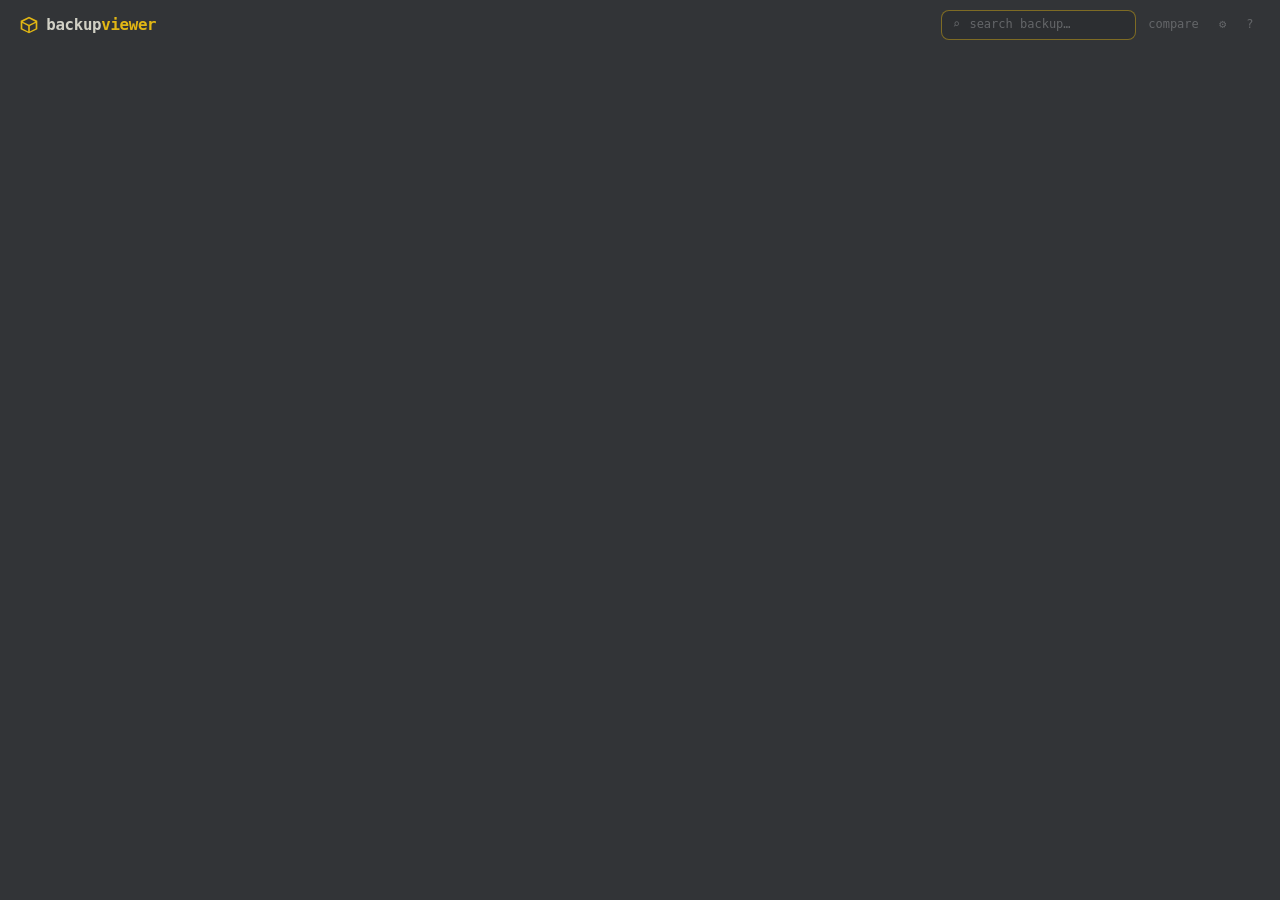
==== commit f29e1fd4: "3d view (1.1): DCS zones drawn to scale in a new 0-key tab new parsers/dcszones.py reads DCSPOS.VA (" ====
--- a/src/backupviewer/web/index.html
+++ b/src/backupviewer/web/index.html
@@ -42,6 +42,8 @@
 <script src="js/jobs.js"></script>
 <script src="js/theme.js"></script>
 <script src="js/settings_ui.js"></script>
+<script src="js/scan_ui.js"></script>
+<script src="js/manage_ui.js"></script>
 <script src="js/highlight_tp.js"></script>
 <script src="js/components/vtable.js"></script>
 <script src="js/components/multitable.js"></script>
@@ -55,6 +57,7 @@
 <script src="js/components/table.js"></script>
 <script src="js/components/framecard.js"></script>
 <script src="js/components/dragreorder.js"></script>
+<script src="js/components/proj3d.js"></script>
 <script src="js/tabs/overview.js"></script>
 <script src="js/tabs/frames.js"></script>
 <script src="js/tabs/io.js"></script>
@@ -66,6 +69,7 @@
 <script src="js/tabs/sysvars.js"></script>
 <script src="js/tabs/mhvalves.js"></script>
 <script src="js/tabs/files.js"></script>
+<script src="js/tabs/view3d.js"></script>
 <script src="js/tabs/search.js"></script>
 <script src="js/tabs/compare.js"></script>
 <script src="js/tabs/pdiff.js"></script>
--- a/src/backupviewer/web/css/base.css
+++ b/src/backupviewer/web/css/base.css
@@ -78,19 +78,21 @@
 #app {
   display: flex;
   flex-direction: column;
-  /* vh units ignore CSS zoom: at 110% scale, 100vh would be 110% of the real
-     window and the footer would slide off-screen. Dividing by the zoom factor
-     makes header + footer stay stapled at any scale. */
-  height: calc(100vh / var(--app-zoom, 1));
-}
-
-/* ---- topbar ---- */
+  height: 100vh;
+}
+
+/* ---- topbar ----
+   Chrome is pinned to --chrome-fs (the "chrome scale" setting), NOT the root
+   font-size: cranking the text size grows the DATA, and the header no longer
+   swells until only a few rows fit. Sizes inside chrome blocks are em (track
+   --chrome-fs), never rem (that's the content unit). */
 #topbar {
   display: flex;
   align-items: center;
   flex-wrap: wrap;        /* skinny windows: right-side buttons drop to a row, never clip */
-  gap: 0.35rem 1.25rem;
-  padding: 0.65rem 1.25rem;
+  font-size: var(--chrome-fs, 15px);
+  gap: 0.35em 1.25em;
+  padding: 0.65em 1.25em;
   flex: none;
 }
 
@@ -105,13 +107,13 @@
 #logo svg { color: var(--accent); flex: none; }
 #logo.clickable { cursor: pointer; }
 #logo.clickable:hover .logo-text { color: var(--accent); }
-.logo-text { font-size: 1.05rem; font-weight: 600; color: var(--text); letter-spacing: -0.02em; }
+.logo-text { font-size: 1.05em; font-weight: 600; color: var(--text); letter-spacing: -0.02em; }
 .logo-accent { color: var(--accent); }
 
 #tabbar {
   display: flex;
   flex-wrap: wrap;  /* tabs stack into a second row instead of scrolling away */
-  gap: 0.1rem 0.15rem;
+  gap: 0.1em 0.15em;
   flex: 1 1 auto;
   min-width: 0;
 }
@@ -121,9 +123,9 @@
   background: none;
   border: none;
   font: inherit;
-  font-size: 0.85rem;
-  color: var(--sub);
-  padding: 0.35rem 0.7rem;
+  font-size: 0.85em;
+  color: var(--sub);
+  padding: 0.35em 0.7em;
   border-radius: var(--radius);
   cursor: pointer;
   transition: color var(--trans), background var(--trans);
@@ -135,16 +137,16 @@
 .tab-btn:disabled { color: var(--sub-alt); cursor: default; opacity: 0.55; }
 .tab-btn .tab-num { opacity: 0.5; font-size: 0.75em; margin-right: 0.3em; }
 
-#topbar-right { display: flex; gap: 0.3rem; flex: none; }
+#topbar-right { display: flex; gap: 0.3em; flex: none; }
 
 .icon-btn {
   appearance: none;
   background: none;
   border: none;
   font: inherit;
-  font-size: 0.8rem;
-  color: var(--sub);
-  padding: 0.35rem 0.65rem;
+  font-size: 0.8em;
+  color: var(--sub);
+  padding: 0.35em 0.65em;
   border-radius: var(--radius);
   cursor: pointer;
   transition: color var(--trans), background var(--trans);
@@ -187,16 +189,47 @@
   display: flex;
   justify-content: space-between;
   align-items: center;
-  gap: 1rem;
-  padding: 0.45rem 1.25rem;
-  font-size: 0.75rem;
+  gap: 1.3em;
+  padding: 0.6em 1.65em;
+  font-size: calc(var(--chrome-fs, 15px) * 0.75);
   color: var(--sub);
   flex: none;
   user-select: none;
 }
+
+/* the global progress strip: a slim row between #view and #statusbar that the
+   router never touches — running backups + busy ops stay visible on EVERY
+   screen. Hidden (zero height) when idle. */
+#jobstrip {
+  display: flex; align-items: center; gap: 0.9em;
+  flex: none; padding: 0.5em 1.6em;
+  border-top: 1px solid var(--edge-soft, transparent);
+  background: var(--bg2); font-size: calc(var(--chrome-fs, 15px) * 0.78);
+  color: var(--sub);
+}
+#jobstrip .membar { flex: 1 1 auto; min-width: 0; }
+#jobstrip .mb-label { font-size: 1em; }
+#jobstrip .btn { flex: none; padding: 0.2em 0.7em; font-size: 0.95em; }
+#jobstrip .jobstrip-cancel { color: var(--error); }
+#jobstrip .jobstrip-busy { display: flex; align-items: center; gap: 0.5rem; flex: none; }
+#jobstrip .busy-pulse {
+  width: 0.55rem; height: 0.55rem; border-radius: 50%;
+  background: var(--accent); animation: busypulse 1.1s ease-in-out infinite;
+}
+@keyframes busypulse { 0%, 100% { opacity: 0.25; } 50% { opacity: 1; } }
 #statusbar .sep { margin: 0 0.5em; opacity: 0.45; }
 #statusbar .accent { color: var(--accent); }
-#statusbar .credit { font-size: 0.66rem; color: var(--sub-alt); margin-left: 0.6em; }
+#statusbar .credit { font-size: 0.88em; color: var(--sub-alt); margin-left: 0.6em; }
+/* the credit pill: reads as a quiet chip at rest, lights up accent on hover so
+   it's discoverably clickable without competing with the status line */
+#statusbar .credit-pill {
+  margin-left: 0.6em; cursor: pointer; font-size: 0.72em;
+  transition: color var(--trans), border-color var(--trans), background var(--trans);
+}
+#statusbar .credit-pill:hover {
+  color: var(--accent); border-color: var(--accent);
+  background: color-mix(in srgb, var(--accent) 12%, transparent);
+}
 
 .hidden { display: none !important; }
 
--- a/src/backupviewer/web/css/components.css
+++ b/src/backupviewer/web/css/components.css
@@ -368,7 +368,6 @@
   box-shadow: 0 12px 40px rgba(0, 0, 0, 0.45);
 }
 .card.expanded .calltree { max-height: none; }
-.card .card-close { float: right; padding: 0.2rem 0.5rem; margin-left: 0.3rem; }
 
 /* detail split view */
 .split { display: grid; grid-template-columns: minmax(0, 5fr) minmax(15em, 3fr); gap: 0.9rem; height: 100%; min-height: 0; }
@@ -784,10 +783,12 @@
 .sysvar-title { color: color-mix(in srgb, var(--accent) 55%, var(--sub)); font-size: 0.82em;
   margin-left: 0.5em; font-style: italic; }
 
-/* stapled DCS dashboard (signatures + small sections inline) */
+/* stapled DCS dashboard (signatures + small sections inline). Scrolls with the
+   page: the cells show the FULL mastering table and every signature now, and a
+   pinned bar that tall would squeeze the section list under it */
 .dcs-dash {
   display: grid; grid-template-columns: repeat(auto-fit, minmax(220px, 1fr)); gap: 0.7rem;
-  position: sticky; top: -0.8rem; z-index: 5; background: var(--bg);
+  background: var(--bg);
   margin: -0.75rem -1.25rem 0.5rem; padding: 0.85rem 1.45rem 0.7rem;
   border-bottom: 1px solid var(--edge);
 }
@@ -796,12 +797,15 @@
 .dcs-dash-cell.clickable:hover { background: color-mix(in srgb, var(--sub-alt) 20%, var(--bg2)); }
 .dcs-dash-h { font-size: 0.74rem; color: var(--sub); text-transform: lowercase; font-weight: 600; margin-bottom: 0.4rem; display: flex; align-items: center; gap: 0.4rem; }
 .dcs-dash-body, .dcs-dash-line { font-size: 0.8rem; color: var(--text); }
+/* the mastering cell holds a real (small) table - tighten it to cell scale */
+.dcs-dash-cell .tbl-wrap { border: none; background: transparent; }
+.dcs-dash-cell .tbl { font-size: 0.78rem; }
+.dcs-dash-cell .tbl th, .dcs-dash-cell .tbl td { padding: 0.12rem 0.6rem 0.12rem 0; }
 .dcs-dash-line { display: flex; justify-content: space-between; gap: 0.6rem; white-space: nowrap; overflow: hidden; text-overflow: ellipsis; padding: 0.05rem 0; }
 /* signatures: one row per signature, the real current/latch value on show
-   (not just an OK pill), stacked in a column; long lists scroll within the cell
-   instead of ballooning the sticky dashboard */
-.dcs-sig-col { display: flex; flex-direction: column; gap: 0.15rem; max-height: 10rem;
-  overflow-y: auto; overflow-x: hidden; }
+   (not just an OK pill), stacked in a column - every signature visible, the
+   cell grows to fit (the dashboard scrolls with the page, so tall is fine) */
+.dcs-sig-col { display: flex; flex-direction: column; gap: 0.15rem; overflow-x: hidden; }
 .dcs-sig-row {
   display: flex; flex-wrap: wrap; align-items: baseline; gap: 0.1rem 0.5rem;
   font-size: 0.78rem; padding: 0.12rem 0.1rem; border-radius: 5px;
@@ -930,6 +934,9 @@
 /* the ONE action row, pinned while the plant tree scrolls (same sticky recipe
    as .hero.stick: negative top cancels #view's padding, full-bleed margins +
    opaque background stop rows peeking past its edges) */
+/* boot/rescan scan progress (the membar drawn by renderScanBar lives inside) */
+.home-lib-loading { margin: 0.4rem 0 0.7rem; max-width: 30rem; }
+
 .home-lib-head {
   position: sticky; top: -0.8rem; z-index: 5; background: var(--bg);
   margin: -0.75rem -1.25rem 1.1rem; padding: 0.95rem 1.45rem 0.6rem;
@@ -1054,9 +1061,128 @@
 .ctx-item {
   appearance: none; background: none; border: none; font: inherit; text-align: left;
   color: var(--text); font-size: 0.86rem; padding: 0.4rem 0.7rem; border-radius: 6px; cursor: pointer;
-}
+  display: flex; align-items: center; gap: 0.6rem;
+}
+/* optional trailing action pill on a menu row (its own click target) */
+.ctx-item .ctx-act {
+  margin-left: auto; font-size: 0.72rem; line-height: 1.4; padding: 0 0.45rem;
+  border: 1px solid var(--edge); border-radius: 999px; color: var(--sub);
+}
+.ctx-item .ctx-act:hover { color: var(--accent); border-color: var(--accent); }
 .ctx-item:hover { background: color-mix(in srgb, var(--accent) 14%, var(--bg2)); color: var(--accent); }
 .ctx-item.danger:hover { background: color-mix(in srgb, var(--error) 14%, var(--bg2)); color: var(--error); }
+
+/* fleet health scan modal (scan_ui.js) */
+.hs-info { font-size: 0.82rem; color: var(--sub); }
+.hs-check { display: flex; align-items: flex-start; gap: 0.55rem; padding: 0.32rem 0.3rem; border-radius: 6px; cursor: pointer; }
+.hs-check:hover { background: color-mix(in srgb, var(--accent) 8%, transparent); }
+.hs-check input { margin-top: 0.18rem; }
+.hs-lbl { font-weight: 600; font-size: 0.86rem; }
+.hs-check .hs-desc { font-size: 0.76rem; color: var(--sub); }
+.hs-find { display: flex; align-items: center; gap: 0.55rem; margin: 0.55rem 0 0.3rem; }
+.hs-find input {
+  appearance: none; font: inherit; font-size: 0.85rem; flex: 1; min-width: 0;
+  background: var(--bg2); color: var(--text);
+  border: 1px solid var(--edge); border-radius: 6px; padding: 0.3rem 0.55rem;
+}
+.hs-find input:focus { outline: none; border-color: var(--accent); }
+/* reports need room: wider + taller than the stock 640px/70vh modal */
+.modal.hs-modal { max-width: min(900px, 94vw); max-height: 86vh; }
+.hs-report-head { display: flex; align-items: center; gap: 0.5rem; margin-bottom: 0.45rem; flex-wrap: wrap; }
+.hs-report-head .hs-info { margin-right: auto; }
+.hs-results { max-height: 68vh; overflow-y: auto; display: flex; flex-direction: column; gap: 0.4rem; }
+/* the two report toggles, both defaulting to hidden: ok/n·a rows only clutter
+   a fleet report, and the per-finding detail line gaps the listing */
+.hs-results.hide-quiet .hs-row.st-ok, .hs-results.hide-quiet .hs-row.st-na { display: none; }
+.hs-results.hide-details .hs-row .hs-detail { display: none; }
+.hs-quiet-note { display: none; color: var(--sub); font-size: 0.74rem; padding: 0.18rem 0.35rem 0.3rem; }
+.hs-results.hide-quiet .hs-quiet-note { display: block; }
+.hs-sec { border: 1px solid var(--edge-soft); border-radius: var(--radius); padding: 0.15rem 0.4rem; }
+.hs-sec-head { display: flex; align-items: center; gap: 0.5rem; cursor: pointer; padding: 0.28rem 0.2rem; }
+.hs-sec-title { font-weight: 700; font-size: 0.84rem; }
+.hs-sec-counts { margin-left: auto; display: flex; align-items: center; gap: 0.45rem; font-size: 0.76rem; }
+.hs-sec.bv-collapsible:not(.open) > .hs-sec-body { display: none; }
+.hs-row {
+  display: flex; align-items: baseline; flex-wrap: wrap; gap: 0.5rem;
+  padding: 0.24rem 0.35rem; border-radius: 6px; cursor: pointer; font-size: 0.84rem;
+}
+.hs-row:hover { background: color-mix(in srgb, var(--accent) 10%, transparent); }
+.hs-row .hs-robot { font-weight: 600; }
+.hs-row .hs-line { color: var(--sub); font-size: 0.76rem; }
+.hs-row .hs-detail { flex-basis: 100%; color: var(--sub); font-size: 0.76rem; padding-left: 0.2rem; }
+
+/* picker categories: plain always-visible headers (no accordions), two
+   columns when the modal is wide enough, each with its own select-all */
+.hs-cats { display: grid; grid-template-columns: repeat(auto-fit, minmax(19rem, 1fr)); gap: 0 1.4rem; align-items: start; margin-top: 0.25rem; }
+.hs-cat-head { display: flex; align-items: center; gap: 0.6rem; padding: 0.6rem 0.3rem 0.15rem; border-bottom: 1px solid var(--edge-soft, transparent); margin-bottom: 0.2rem; }
+.hs-cat-title { color: var(--sub); font-size: 0.72rem; text-transform: uppercase; letter-spacing: 0.08em; }
+.hs-cat-head .scan-selall { margin-left: auto; }
+.hs-cat-head .hs-desc { font-size: 0.74rem; color: var(--sub); margin-left: auto; }
+
+/* find chips: one removable chip per query, above the input */
+.hs-chips { display: flex; flex-wrap: wrap; gap: 0.35rem; margin: 0.4rem 0 0.1rem; }
+.hs-chips:empty { display: none; }
+.hs-chip {
+  display: inline-flex; align-items: center; gap: 0.15rem;
+  background: var(--bg2); border: 1px solid var(--edge); border-radius: 999px;
+  padding: 0.12rem 0.25rem 0.12rem 0.6rem; font-size: 0.8rem;
+}
+.hs-chip-x {
+  appearance: none; background: none; border: 0; color: var(--sub); cursor: pointer;
+  font: inherit; font-size: 0.72rem; padding: 0.08rem 0.34rem; border-radius: 999px;
+}
+.hs-chip-x:hover { color: var(--error); background: color-mix(in srgb, var(--error) 14%, transparent); }
+
+/* about box (the credit pill in the status bar) */
+.about-box { padding: 0.4rem 0.6rem 0.2rem; }
+.about-line { font-size: 0.95rem; }
+.about-line.dim { font-size: 0.84rem; margin-top: 0.1rem; }
+.about-lbl { color: var(--sub); font-size: 0.74rem; text-transform: uppercase; letter-spacing: 0.08em; margin: 0.8rem 0 0.25rem; }
+/* selectable on purpose: the address is the whole point of the box, and the
+   app-wide user-select allow-list doesn't reach here (there's a copy button too) */
+.about-mail {
+  user-select: text; font-family: var(--font-mono); font-size: 0.9rem;
+  color: var(--accent); background: var(--bg); border: 1px solid var(--edge);
+  border-radius: 6px; padding: 0.4rem 0.6rem; word-break: break-all;
+}
+
+/* manage-backups modal (manage_ui.js): the tidy-up actions bar on top (ready
+   to fire, greyed without a selection), the partial strip full-width under it,
+   then the two HEAVY lists (last run | stale) side by side. Same no-scroll
+   discipline as the discover modal: the body never scrolls — only the lists
+   do — so the bar, summaries and buttons can never sink below the fold. */
+.modal.mb-modal { width: min(92vw, 60rem); max-width: none; max-height: 86vh; }
+.modal.mb-modal .modal-body { display: flex; overflow: hidden; min-height: 0; }
+.mb-host { flex: 1 1 auto; min-width: 0; min-height: 0; display: flex; flex-direction: column; }
+.mb-actbar {
+  display: flex; align-items: center; gap: 0.5rem; flex-wrap: wrap;
+  padding: 0.4rem 0.3rem 0.6rem;
+  border-bottom: 1px solid var(--edge-soft, transparent);
+}
+.mb-actbar .hs-cat-title { margin-right: 0.5rem; }
+.mb-partial { flex: 0 0 auto; }
+.mb-partial .mb-list { max-height: 18vh; }   /* the strip never starves the columns */
+.mb-cols { display: flex; gap: 1.4rem; flex: 1 1 auto; min-height: 0; }
+.mb-col { flex: 1 1 0; min-width: 0; min-height: 0; display: flex; flex-direction: column; }
+.mb-colfill { flex: 1 1 auto; min-height: 0; display: flex; flex-direction: column; }
+.mb-col .mb-list { flex: 1 1 auto; max-height: none; }
+@media (max-width: 760px) {
+  .mb-cols { flex-direction: column; flex: none; }
+  .mb-col .mb-list { max-height: 24vh; }
+  .mb-host { overflow-y: auto; }   /* narrow-window safety valve — never hide content */
+}
+.mb-sum { font-size: 0.86rem; padding: 0.12rem 0.3rem 0.3rem; }
+.mb-none { color: var(--sub); font-size: 0.8rem; padding: 0.1rem 0.3rem 0.45rem; }
+.mb-list { display: flex; flex-direction: column; gap: 0.15rem; min-height: 0; overflow-y: auto; margin: 0.1rem 0 0.25rem; }
+.mb-acts { display: flex; align-items: center; gap: 0.5rem; flex-wrap: wrap; padding: 0.15rem 0.3rem 0.5rem; }
+.mb-static { cursor: default; }
+.mb-static:hover { background: transparent; }
+.mb-stale-days {
+  width: 3.4rem; appearance: none; font: inherit; font-size: 0.82rem; text-align: right;
+  background: var(--bg2); color: var(--text);
+  border: 1px solid var(--edge); border-radius: 6px; padding: 0.14rem 0.35rem;
+}
+.mb-stale-days:focus { outline: none; border-color: var(--accent); }
 
 /* bulk-add + discover scan modals */
 .scan-info { font-size: 0.82rem; margin-bottom: 0.2rem; }
@@ -1127,3 +1253,54 @@
   opacity: 0; transition: opacity 0.25s ease; pointer-events: none;
 }
 #toast.show { opacity: 1; }
+
+/* ---- 3d view (tabs/view3d.js) ---- */
+/* fixed-height two-pane like overview: the viewport flexes, the panel owns
+   its own scrollbar, #view itself never scrolls here */
+.view-slot.v3-host { display: flex; flex-direction: row; gap: 0.7rem; height: 100%; min-height: 0; }
+.v3-vp { flex: 1 1 auto; min-width: 0; display: flex; position: relative; }
+.v3-ovl {
+  position: absolute; inset: 0; width: 100%; height: 100%;
+  pointer-events: none;
+}
+.v3-ovl text { font-family: var(--font-mono); fill: var(--sub); }
+.v3-svg {
+  flex: 1; width: 100%; height: 100%; min-height: 0;
+  background: var(--bg2); border: 1px solid var(--edge); border-radius: var(--radius);
+  cursor: grab; touch-action: none;
+}
+.v3-svg.dragging { cursor: grabbing; }
+.v3-svg text { font-family: var(--font-mono); fill: var(--sub); }
+.v3-grid { stroke: var(--edge-soft); vector-effect: non-scaling-stroke; }
+.v3-ax { stroke-width: 2; vector-effect: non-scaling-stroke; }
+.v3-ax-x { stroke: var(--error); }
+.v3-ax-y { stroke: var(--ok); }
+.v3-ax-z { stroke: var(--accent); }
+text.v3-ax-lab { stroke: none; }
+text.v3-ax-x { fill: var(--error); }
+text.v3-ax-y { fill: var(--ok); }
+text.v3-ax-z { fill: var(--accent); }
+.v3-base { fill: var(--sub); }
+.v3-face { stroke: none; }
+.v3-edge { fill: none; stroke-width: 1.6; vector-effect: non-scaling-stroke; }
+.v3-zlab { text-anchor: middle; }
+.v3-tcp circle, .v3-tcp line { fill: none; stroke: var(--accent); stroke-width: 2; vector-effect: non-scaling-stroke; }
+.v3-tcp text { fill: var(--accent); }
+.v3-scale line { stroke: var(--sub); stroke-width: 1.5; vector-effect: non-scaling-stroke; }
+.v3-scale text { text-anchor: middle; }
+.v3-note { fill: var(--warn); }
+.v3-hint { fill: var(--sub-alt); }
+.v3-side { flex: 0 0 25%; min-width: 250px; max-width: 380px; overflow-y: auto; min-height: 0; }
+.v3-cat { display: flex; align-items: center; gap: 0.45rem; margin: 0.7rem 0 0.35rem; }
+.v3-cat:first-child { margin-top: 0; }
+.v3-cat-label { font-size: 0.78rem; color: var(--sub); }
+.v3-cat-count { font-size: 0.72rem; color: var(--sub-alt); flex: 1 1 auto; }
+.v3-mini { padding: 0.05rem 0.45rem; font-size: 0.7rem; }
+.v3-row { background: var(--bg2); border: 1px solid var(--edge); border-radius: var(--radius); margin-bottom: 0.3rem; overflow: hidden; }
+.v3-row-head { display: flex; align-items: center; gap: 0.45rem; padding: 0.4rem 0.6rem; }
+.v3-row-head:hover { background: color-mix(in srgb, var(--accent) 6%, transparent); }
+.v3-row-label { flex: 1 1 auto; min-width: 0; overflow: hidden; text-overflow: ellipsis; white-space: nowrap; font-size: 0.82rem; }
+.v3-row-tags { display: flex; gap: 0.25rem; flex: none; align-items: center; }
+.v3-row-body { padding: 0.15rem 0.6rem 0.5rem; border-top: 1px solid var(--edge-soft); }
+.v3-check { width: 15px; height: 15px; accent-color: var(--accent); flex: none; }
+.v3-swatch { width: 11px; height: 11px; border-radius: 3px; flex: none; }
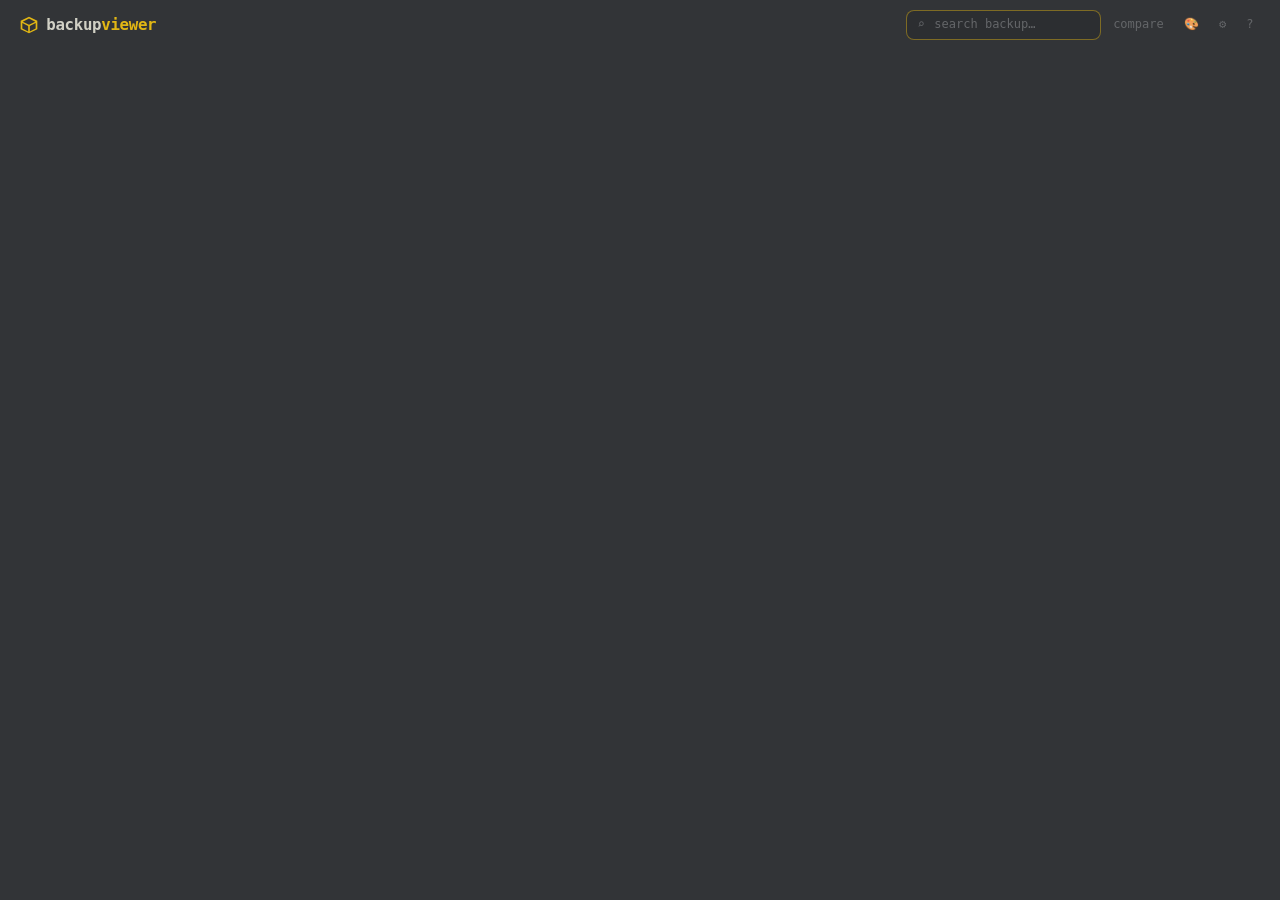
==== commit e481c09b: "Merge pull request #7 from SNAPPERJAKE/bg-effects animated backgrounds + the 🎨 theme window" ====
--- a/src/backupviewer/web/index.html
+++ b/src/backupviewer/web/index.html
@@ -22,7 +22,8 @@
         <input type="text" placeholder="search backup…" spellcheck="false">
       </div>
       <button class="icon-btn" id="btn-compare" title="compare with another backup">compare</button>
-      <button class="icon-btn" id="btn-cog" title="settings — theme, text &amp; scale, library folder">⚙</button>
+      <button class="icon-btn" id="btn-theme" title="theme — colors, fonts &amp; background (t)">🎨</button>
+      <button class="icon-btn" id="btn-cog" title="settings — 3d view, library folder">⚙</button>
       <button class="icon-btn" id="btn-help" title="shortcuts (?)">?</button>
     </div>
   </header>
@@ -41,7 +42,9 @@
 <script src="js/state.js"></script>
 <script src="js/jobs.js"></script>
 <script src="js/theme.js"></script>
+<script src="js/bgfx.js"></script>
 <script src="js/settings_ui.js"></script>
+<script src="js/theme_ui.js"></script>
 <script src="js/scan_ui.js"></script>
 <script src="js/manage_ui.js"></script>
 <script src="js/highlight_tp.js"></script>
@@ -58,6 +61,7 @@
 <script src="js/components/framecard.js"></script>
 <script src="js/components/dragreorder.js"></script>
 <script src="js/components/proj3d.js"></script>
+<script src="js/components/fk.js"></script>
 <script src="js/tabs/overview.js"></script>
 <script src="js/tabs/frames.js"></script>
 <script src="js/tabs/io.js"></script>
@@ -68,6 +72,9 @@
 <script src="js/tabs/dcs.js"></script>
 <script src="js/tabs/sysvars.js"></script>
 <script src="js/tabs/mhvalves.js"></script>
+<script src="js/cvxremote.js"></script>
+<script src="js/mtxremote.js"></script>
+<script src="js/tabs/photos.js"></script>
 <script src="js/tabs/files.js"></script>
 <script src="js/tabs/view3d.js"></script>
 <script src="js/tabs/search.js"></script>
--- a/src/backupviewer/web/css/base.css
+++ b/src/backupviewer/web/css/base.css
@@ -54,13 +54,18 @@
   margin: 0;
   padding: 0;
   height: 100%;
-  background: var(--bg);
   color: var(--text);
   font-family: var(--font);
   /* default sized for the shop floor, not just young eyes; adjustable via the aa menu */
   font-size: 15px;
   line-height: 1.45;
 }
+
+/* the page background lives on html ONLY. body must stay transparent: the
+   bgfx layers paint at z-index -1 — above the root background but below
+   in-flow backgrounds — so an opaque body would sandwich every effect into
+   invisibility (root bg → bgfx → body bg → content). */
+html { background: var(--bg); }
 
 /* the app fills the window exactly; only #view ever scrolls. body must never
    scroll or the header/footer un-staple. */
@@ -201,16 +206,51 @@
    router never touches — running backups + busy ops stay visible on EVERY
    screen. Hidden (zero height) when idle. */
 #jobstrip {
+  position: relative;   /* the details panel anchors to the strip, no coordinate math */
   display: flex; align-items: center; gap: 0.9em;
   flex: none; padding: 0.5em 1.6em;
   border-top: 1px solid var(--edge-soft, transparent);
   background: var(--bg2); font-size: calc(var(--chrome-fs, 15px) * 0.78);
   color: var(--sub);
 }
+#jobstrip .jobstrip-run {
+  display: flex; align-items: center; gap: 0.9em;
+  flex: 1 1 auto; min-width: 0;
+}
 #jobstrip .membar { flex: 1 1 auto; min-width: 0; }
 #jobstrip .mb-label { font-size: 1em; }
 #jobstrip .btn { flex: none; padding: 0.2em 0.7em; font-size: 0.95em; }
 #jobstrip .jobstrip-cancel { color: var(--error); }
+/* the live per-robot panel: grows UP from the strip, its own scroll */
+.jobstrip-panel {
+  position: absolute; right: 1.6em; bottom: 100%; margin-bottom: 0.4em;
+  width: min(34em, calc(100vw - 3.2em));
+  max-height: 46vh; overflow-y: auto;
+  background: var(--bg2); border: 1px solid var(--edge);
+  border-radius: var(--radius); padding: 0.3em;
+  box-shadow: 0 8px 28px rgba(0, 0, 0, 0.4);
+  z-index: 40;
+}
+.jobstrip-panel .js-row {
+  display: flex; align-items: center; gap: 0.6em;
+  padding: 0.22em 0.5em; border-radius: 4px;
+}
+.jobstrip-panel .js-row:hover { background: color-mix(in srgb, var(--accent) 8%, transparent); }
+.jobstrip-panel .js-mark { flex: none; width: 1.1em; text-align: center; }
+.jobstrip-panel .js-row.ok .js-mark { color: var(--ok); }
+.jobstrip-panel .js-row.err .js-mark,
+.jobstrip-panel .js-row.err .js-detail { color: var(--error); }
+.jobstrip-panel .js-row.dim { opacity: 0.6; }
+.jobstrip-panel .js-robot {
+  flex: none; max-width: 12em;
+  overflow: hidden; text-overflow: ellipsis; white-space: nowrap;
+}
+.jobstrip-panel .js-line { flex: none; color: var(--sub-alt); }
+.jobstrip-panel .js-detail {
+  flex: 1 1 auto; min-width: 0; text-align: right; color: var(--sub);
+  overflow: hidden; text-overflow: ellipsis; white-space: nowrap;
+}
+.jobstrip-panel .js-cancel { flex: none; padding: 0 0.45em; }
 #jobstrip .jobstrip-busy { display: flex; align-items: center; gap: 0.5rem; flex: none; }
 #jobstrip .busy-pulse {
   width: 0.55rem; height: 0.55rem; border-radius: 50%;
@@ -248,3 +288,64 @@
   border: 1px solid var(--sub-alt);
   border-bottom-width: 2px;
 }
+
+/* ---- animated background effects (bgfx.js) ----
+   Two fixed layers UNDER the app: z-index -1 paints above the root
+   background but below all in-flow content, so panels and tables mask the
+   motion for free. Colors only through the theme vars - every theme keeps
+   its own character (same color-mix trick as --edge). */
+#bgfx-canvas, #bgfx-css {
+  position: fixed;
+  inset: 0;
+  z-index: -1;
+  pointer-events: none;
+}
+
+/* soft accent blobs drifting; oversized so the drift never shows an edge */
+#bgfx-css.bgfx-gradient {
+  inset: -10%;
+  background:
+    radial-gradient(42% 52% at 18% 28%, color-mix(in srgb, var(--accent) 13%, transparent), transparent 70%),
+    radial-gradient(36% 46% at 82% 64%, color-mix(in srgb, var(--accent) 9%, transparent), transparent 70%),
+    radial-gradient(52% 62% at 58% 12%, color-mix(in srgb, var(--accent) 7%, transparent), transparent 70%);
+  filter: blur(28px);
+  opacity: var(--bgfx-i, 1);   /* the theme window's intensity slider */
+  animation: bgfx-drift 24s ease-in-out infinite alternate;
+}
+@keyframes bgfx-drift {
+  from { transform: translate(-3%, -2%) scale(1.06); }
+  to   { transform: translate(3%, 2%) scale(1.18); }
+}
+
+/* a slow color wash rising from below; hue-rotate keeps it moving through
+   neighbors of the accent instead of hardcoding a palette */
+#bgfx-css.bgfx-aurora {
+  inset: -10%;
+  opacity: calc(0.5 * var(--bgfx-i, 1));
+  background: conic-gradient(from 0deg at 50% 130%,
+    color-mix(in srgb, var(--accent) 30%, var(--bg)),
+    color-mix(in srgb, var(--accent) 8%, var(--bg)),
+    color-mix(in srgb, var(--accent) 45%, var(--bg)),
+    color-mix(in srgb, var(--accent) 30%, var(--bg)));
+  filter: blur(60px) saturate(1.3);
+  animation: bgfx-hue 18s linear infinite;
+}
+@keyframes bgfx-hue {
+  to { filter: blur(60px) saturate(1.3) hue-rotate(360deg); }
+}
+
+/* the grid floor the synapse pulses ride on (canvas draws the pulses).
+   The grid pitch stays fixed at 24px so pulses always ride its lines. */
+#bgfx-css.bgfx-synapse {
+  opacity: var(--bgfx-i, 1);
+  background-image:
+    linear-gradient(color-mix(in srgb, var(--accent) 4%, transparent) 1px, transparent 1px),
+    linear-gradient(90deg, color-mix(in srgb, var(--accent) 4%, transparent) 1px, transparent 1px);
+  background-size: 24px 24px;
+}
+
+/* bgfx.js renders canvas effects as a single static frame under reduced
+   motion; the CSS layers get the same treatment here */
+@media (prefers-reduced-motion: reduce) {
+  #bgfx-css { animation: none !important; }
+}
--- a/src/backupviewer/web/css/components.css
+++ b/src/backupviewer/web/css/components.css
@@ -954,6 +954,43 @@
 .lib-cancel-all:hover { color: var(--error); background: color-mix(in srgb, var(--error) 14%, var(--bg2)); }
 .empty-lib { color: var(--sub); font-size: 0.9rem; padding: 0.8rem 0.2rem; }
 
+/* backup <-> multi-cam head toggle (sits between the filter and the actions) */
+.home-view-seg { flex: none; }
+
+/* multi-cam lens: the backup-selection controls and sort make no sense over
+   live tiles — hide them, keep filter / refresh / add reachable */
+.home-library.cam-mode .home-lib-selacts,
+.home-library.cam-mode .lib-sort { display: none; }
+
+/* multi-cam grid: live camera tiles inside the same plant/line folders.
+   display rides the .open rule: a flat display:grid here outranked the shared
+   fold rules — collapsed lines kept showing tiles while open ones stacked
+   them full-width (the .open>block rule won). Folded = hidden, open = grid. */
+.lib-line-body.cam-grid {
+  grid-template-columns: repeat(auto-fill, minmax(240px, 1fr));
+  gap: 0.7rem; padding: 0.2rem 0 0.6rem 0.6rem;
+}
+.bv-collapsible.open > .lib-line-body.cam-grid { display: grid; }
+.cam-tile {
+  border: 1px solid var(--edge); border-radius: var(--radius); background: var(--bg2);
+  overflow: hidden; cursor: pointer; transition: background var(--trans);
+}
+.cam-tile:hover { background: color-mix(in srgb, var(--sub-alt) 22%, var(--bg2)); }
+.cam-tile:focus-visible { outline: none; border-color: var(--accent); }
+.cam-tile.no-ip { opacity: 0.6; cursor: default; }
+.cam-tile-box {
+  height: 150px; display: flex; align-items: center; justify-content: center;
+  background: var(--bg); position: relative;
+}
+.cam-tile-box .cam-live { width: 100%; height: 100%; object-fit: contain; display: block; }
+.cam-tile-note { font-size: 0.78rem; padding: 0 0.6rem; text-align: center; }
+/* with a live img present the note is the NO-SIGNAL fallback: shown only
+   while the camera isn't answering (the .cam-off flag from the img's error) */
+.cam-tile .cam-live + .cam-tile-note { display: none; }
+.cam-tile.cam-off .cam-live { visibility: hidden; position: absolute; inset: 0; }
+.cam-tile.cam-off .cam-live + .cam-tile-note { display: block; }
+.cam-tile-main { padding: 0.45rem 0.6rem 0.55rem; }
+
 /* plant/line combo: input + a "▾" picker of existing values */
 .lf-combo { display: flex; align-items: center; gap: 0.3rem; flex: 1 1 auto; min-width: 0; }
 .lf-combo .lf-input { flex: 1 1 auto; min-width: 0; }
@@ -998,6 +1035,18 @@
   background: var(--bg2); border: 1px solid var(--edge); border-radius: var(--radius);
   padding: 0.5rem 0.6rem 0.5rem 0.7rem; margin: 0 0 0.35rem 0.6rem; cursor: pointer;
   transition: background var(--trans);
+  /* Only rows on screen get laid out. A plant library is thousands of rows,
+     and without this EVERY layout anywhere in the tree re-flows all of them:
+     measured on a 2400-row tree, one keystroke in a note cost 174ms, opening
+     the note editor 120ms, a star toggle 814ms. Skipping off-screen rows puts
+     those at 0 / 0.2 / 199. (Restoring scroll by pixel drifts once heights are
+     estimated - the rebuild paths anchor on the top robot instead.)
+     The plain intrinsic size comes FIRST as the fallback: on a runtime without
+     the `auto` keyword the second declaration is dropped, and an unparsed one
+     would collapse every off-screen row to zero height. */
+  content-visibility: auto;
+  contain-intrinsic-size: 46px;
+  contain-intrinsic-size: auto 46px;
 }
 .lib-robot:hover { background: color-mix(in srgb, var(--sub-alt) 22%, var(--bg2)); }
 .lib-robot.stale { opacity: 0.6; }
@@ -1033,6 +1082,29 @@
 .lib-robot-more { font-weight: 700; line-height: 1; }
 .lib-robot.hidden-robot { opacity: 0.5; }
 
+/* favorite star: sits by the checkbox (both are "act on this row" controls) —
+   quiet outline until pinned, then accent */
+.lib-robot .lib-fav {
+  flex: none; appearance: none; background: none; border: none; cursor: pointer;
+  font: inherit; font-size: 0.95rem; line-height: 1; padding: 0 0.1rem;
+  color: var(--sub); opacity: 0.55; transition: opacity var(--trans);
+}
+.lib-robot .lib-fav:hover { opacity: 1; }
+.lib-robot .lib-fav.on { color: var(--accent); opacity: 1; }
+/* the pinned favorites strip reads as "not a plant": accent head, lowercase */
+.lib-favs .lib-plant-h { color: var(--accent); text-transform: lowercase; }
+
+/* notes: the modal's multi-line box + the inline on-row editor */
+textarea.lf-notes { resize: vertical; min-height: 4.6em; line-height: 1.4; tab-size: 4; }
+.lib-note-edit {
+  display: block; width: 100%; margin-top: 0.25rem; resize: none; overflow-y: auto;
+  background: var(--bg); color: var(--text); border: 1px solid var(--edge);
+  border-radius: 6px; font: inherit; font-size: 0.78rem; line-height: 1.45;
+  padding: 0.3rem 0.45rem; tab-size: 4;
+}
+.lib-note-edit:focus { outline: none; border-color: var(--accent); }
+.lib-robot-note-body { tab-size: 4; }
+
 /* danger button + destructive-confirm copy */
 button.btn.danger { color: var(--error); border-color: color-mix(in srgb, var(--error) 45%, var(--edge)); }
 button.btn.danger:hover { background: var(--error); color: var(--bg); filter: none; }
@@ -1079,6 +1151,14 @@
 .hs-check input { margin-top: 0.18rem; }
 .hs-lbl { font-weight: 600; font-size: 0.86rem; }
 .hs-check .hs-desc { font-size: 0.76rem; color: var(--sub); }
+/* per-check input (the clock tolerance) — rides the right edge of its row */
+.hs-param {
+  margin-left: auto; flex: none; width: 4.6em; align-self: center;
+  background: var(--bg); border: 1px solid var(--edge); border-radius: 6px;
+  color: var(--text); font: inherit; font-size: 0.78rem; padding: 0.14rem 0.4rem;
+  text-align: center;
+}
+.hs-param:focus { outline: none; border-color: var(--accent); }
 .hs-find { display: flex; align-items: center; gap: 0.55rem; margin: 0.55rem 0 0.3rem; }
 .hs-find input {
   appearance: none; font: inherit; font-size: 0.85rem; flex: 1; min-width: 0;
@@ -1227,6 +1307,8 @@
 /* library add/edit form (modal) */
 .lib-form { display: flex; flex-direction: column; gap: 0.5rem; padding: 0.3rem 0.6rem 0.2rem; }
 .lf-row { display: grid; grid-template-columns: 7em 1fr; align-items: center; gap: 0.8rem; }
+.lf-row:has(textarea) { align-items: start; }
+.lf-row:has(textarea) label { padding-top: 0.35rem; }
 .lf-row label { color: var(--sub); font-size: 0.82rem; }
 .lf-input {
   appearance: none; background: var(--bg); border: 1px solid var(--sub-alt);
@@ -1254,6 +1336,59 @@
 }
 #toast.show { opacity: 1; }
 
+/* CV-X live remote-desktop overlay (cvxremote.js) */
+.cvx-remote {
+  position: fixed; inset: 0; z-index: 80; background: var(--bg);
+  display: flex; flex-direction: column;
+}
+.cvx-bar {
+  display: flex; align-items: center; gap: 0.6rem; flex: none;
+  padding: 0.4rem 0.7rem; background: var(--bg2); border-bottom: 1px solid var(--edge);
+}
+.cvx-title { color: var(--text); font-size: 0.9rem; font-weight: 600; }
+.cvx-status { color: var(--sub); font-size: 0.78rem; }
+.cvx-status.err { color: var(--error); }
+.cvx-stage {
+  flex: 1 1 auto; min-height: 0; display: flex; align-items: center; justify-content: center;
+  padding: 0.5rem; overflow: hidden;
+}
+.cvx-screen {
+  position: relative; background: var(--bg2); cursor: crosshair;
+  box-shadow: 0 0 0 1px var(--edge), 0 8px 40px rgba(0,0,0,0.6);
+}
+.cvx-screen img {
+  width: 100%; height: 100%; display: block; object-fit: fill;
+  user-select: none; -webkit-user-drag: none;
+}
+.cvx-hint {
+  position: absolute; inset: 0; display: flex; align-items: center; justify-content: center;
+  color: var(--sub); font-size: 0.85rem; pointer-events: none; text-align: center; padding: 1rem;
+}
+.cvx-error {
+  position: absolute; inset: 0; display: flex; flex-direction: column; gap: 0.3rem;
+  align-items: center; justify-content: center; text-align: center; padding: 1.5rem;
+  background: color-mix(in srgb, var(--bg) 72%, transparent);
+}
+.cvx-error .big { color: var(--text); font-size: 1.3rem; }
+.cvx-error .hint { color: var(--sub); font-size: 0.82rem; max-width: 46ch; }
+/* "web" variant: an embedded camera web page (Matrox) fills the stage instead
+   of holding the CV-X 4:3 screen box; tabs = stacked iframes (kept alive) */
+.cvx-screen.web { position: relative; width: 100%; height: 100%; cursor: default; background: var(--bg2); }
+.cvx-screen.web iframe {
+  position: absolute; inset: 0; width: 100%; height: 100%; border: 0; display: block;
+  /* deliberately NOT themed: the Matrox pages assume a white browser canvas -
+     a dark theme bleeding through their transparent body would break them */
+  background: #fff;
+}
+.cvx-tabs { display: flex; gap: 0.3rem; margin-left: 0.5rem; min-width: 0; overflow: hidden; }
+button.cvx-tab {
+  appearance: none; border: 1px solid var(--edge); border-radius: var(--radius);
+  background: transparent; color: var(--sub); font: inherit; font-size: 0.78rem;
+  padding: 0.14rem 0.55rem; cursor: pointer; white-space: nowrap;
+  max-width: 18ch; overflow: hidden; text-overflow: ellipsis;
+}
+button.cvx-tab:hover { color: var(--text); }
+button.cvx-tab.on { color: var(--bg); background: var(--accent); border-color: var(--accent); font-weight: 600; }
 /* ---- 3d view (tabs/view3d.js) ---- */
 /* fixed-height two-pane like overview: the viewport flexes, the panel owns
    its own scrollbar, #view itself never scrolls here */
@@ -1286,16 +1421,38 @@
 .v3-zlab { text-anchor: middle; }
 .v3-tcp circle, .v3-tcp line { fill: none; stroke: var(--accent); stroke-width: 2; vector-effect: non-scaling-stroke; }
 .v3-tcp text { fill: var(--accent); }
+/* posed arm: capsule-limb body + centerline + DCS user-model elements
+   (world-mm strokes on purpose - they scale with the scene, unlike the
+   furniture) */
+.v3-body { stroke: color-mix(in srgb, var(--sub) 30%, transparent); stroke-linecap: round; }
+.v3-skel { fill: none; stroke: var(--sub); stroke-width: 2; stroke-linejoin: round; vector-effect: non-scaling-stroke; }
+.v3-skel-j { fill: var(--bg2); stroke: var(--sub); stroke-width: 1.5; vector-effect: non-scaling-stroke; }
+.v3-elem { fill: color-mix(in srgb, var(--accent) 16%, transparent); stroke: var(--accent); stroke-width: 1.4; vector-effect: non-scaling-stroke; }
+.v3-elem-cap { stroke: color-mix(in srgb, var(--accent) 26%, transparent); stroke-linecap: round; }
+.v3-elem-axis { stroke: var(--accent); stroke-width: 1.4; vector-effect: non-scaling-stroke; }
 .v3-scale line { stroke: var(--sub); stroke-width: 1.5; vector-effect: non-scaling-stroke; }
 .v3-scale text { text-anchor: middle; }
 .v3-note { fill: var(--warn); }
 .v3-hint { fill: var(--sub-alt); }
+.v3-cube-face {
+  fill: var(--bg2); fill-opacity: 0.88; stroke: var(--edge);
+  cursor: pointer; pointer-events: auto;
+}
+.v3-cube-face:hover { fill: color-mix(in srgb, var(--accent) 22%, var(--bg2)); }
+.v3-cube-lab { font-size: 8.5px; fill: var(--sub); text-anchor: middle; pointer-events: none; }
+.v3-cube-hit { fill: transparent; stroke: none; cursor: pointer; pointer-events: auto; }
+.v3-cube-hit:hover { fill: color-mix(in srgb, var(--accent) 45%, transparent); }
 .v3-side { flex: 0 0 25%; min-width: 250px; max-width: 380px; overflow-y: auto; min-height: 0; }
 .v3-cat { display: flex; align-items: center; gap: 0.45rem; margin: 0.7rem 0 0.35rem; }
 .v3-cat:first-child { margin-top: 0; }
 .v3-cat-label { font-size: 0.78rem; color: var(--sub); }
 .v3-cat-count { font-size: 0.72rem; color: var(--sub-alt); flex: 1 1 auto; }
 .v3-mini { padding: 0.05rem 0.45rem; font-size: 0.7rem; }
+.v3-import-hint { font-size: 0.76rem; color: var(--sub); line-height: 1.45; padding: 0.15rem 0 0.35rem; }
+.v3-import-btn { display: block; width: 100%; margin: 0 0 0.35rem; }
+.v3-pose-grid { display: grid; grid-template-columns: repeat(3, 1fr); gap: 0.3rem 0.5rem; padding: 0.2rem 0 0.4rem; }
+.v3-pose-cell { display: flex; align-items: center; gap: 0.3rem; font-size: 0.72rem; color: var(--sub); }
+.v3-pose-cell input { width: 100%; min-width: 0; padding: 0.15rem 0.3rem; font-size: 0.78rem; }
 .v3-row { background: var(--bg2); border: 1px solid var(--edge); border-radius: var(--radius); margin-bottom: 0.3rem; overflow: hidden; }
 .v3-row-head { display: flex; align-items: center; gap: 0.45rem; padding: 0.4rem 0.6rem; }
 .v3-row-head:hover { background: color-mix(in srgb, var(--accent) 6%, transparent); }
@@ -1304,3 +1461,17 @@
 .v3-row-body { padding: 0.15rem 0.6rem 0.5rem; border-top: 1px solid var(--edge-soft); }
 .v3-check { width: 15px; height: 15px; accent-color: var(--accent); flex: none; }
 .v3-swatch { width: 11px; height: 11px; border-radius: 3px; flex: none; }
+
+/* ---- theme window (theme_ui.js) ---- */
+.modal.theme-win { width: 640px; }
+.theme-win .theme-tabs {
+  display: inline-flex; align-self: flex-start;
+  margin: 0.1rem 0.6rem 0.55rem;
+}
+.theme-win .theme-tabs button { padding: 0.3rem 1.1rem; }
+/* the sliders (background intensity / size) */
+.range-wrap { display: flex; align-items: center; gap: 0.6rem; flex: 1; max-width: 17rem; }
+.range-wrap input[type="range"] { flex: 1; min-width: 0; accent-color: var(--accent); }
+.range-wrap .range-val { color: var(--sub); font-size: 0.8rem; min-width: 3.4ch; text-align: right; }
+/* the effect dropdown button shows the current pick */
+.btn.fx-pick { min-width: 10rem; text-align: left; }
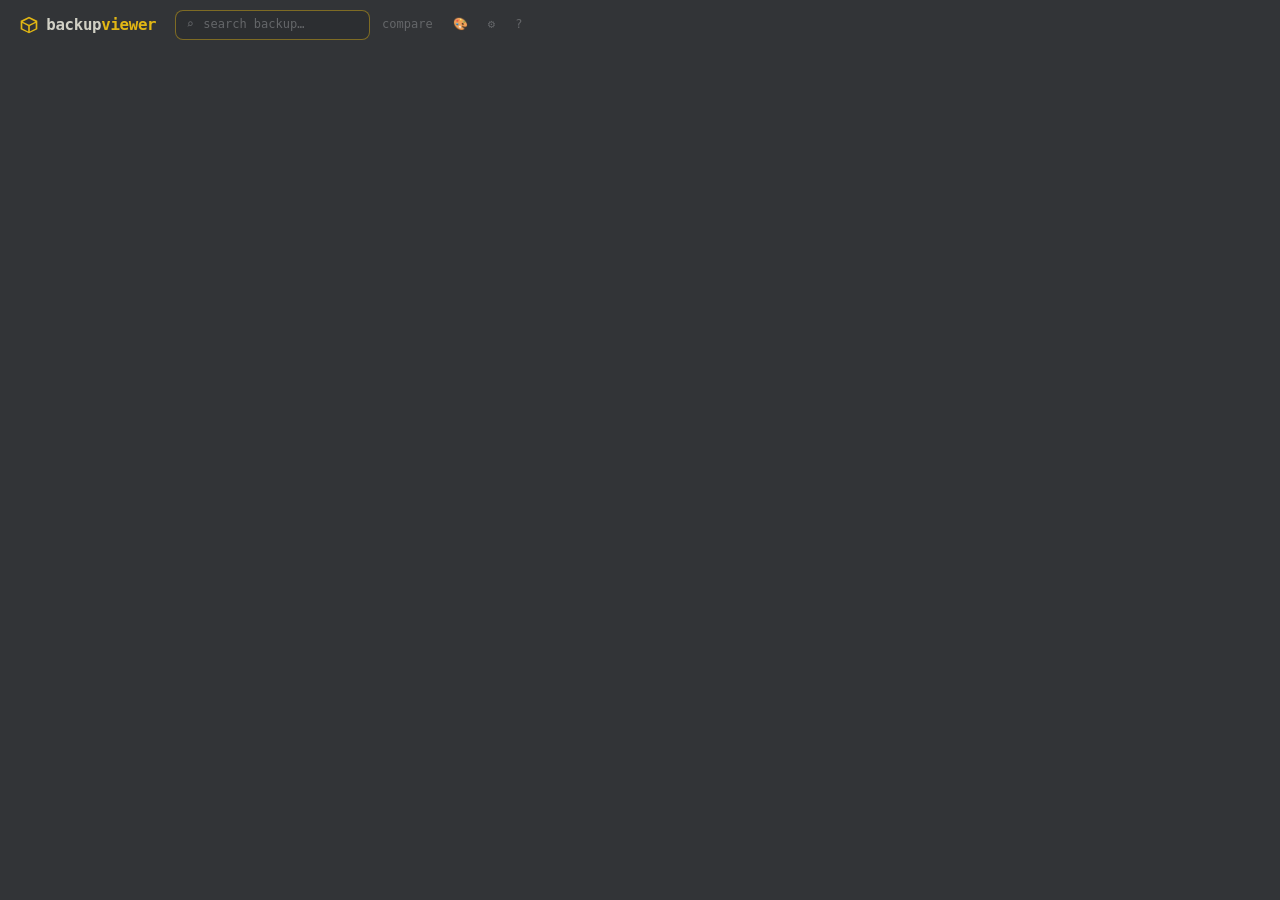
==== commit 3095133a: "tabs: browser-style backup tabs ride the topbar A #sessionbar strip where the content tabs used to s" ====
--- a/src/backupviewer/web/index.html
+++ b/src/backupviewer/web/index.html
@@ -15,7 +15,7 @@
       </svg>
       <span class="logo-text">backup<span class="logo-accent">viewer</span></span>
     </div>
-    <nav id="tabbar" aria-label="tabs"></nav>
+    <nav id="sessionbar" aria-label="open backups" class="hidden"></nav>
     <div id="topbar-right">
       <div class="search-box" id="global-search" title="search the whole backup (ctrl+k)">
         <span class="si">⌕</span>
@@ -27,6 +27,7 @@
       <button class="icon-btn" id="btn-help" title="shortcuts (?)">?</button>
     </div>
   </header>
+  <nav id="tabbar" aria-label="tabs"></nav>
   <div id="toolbar" class="hidden"></div>
   <main id="view" tabindex="-1"></main>
   <div id="jobstrip" class="hidden"></div>
@@ -60,6 +61,7 @@
 <script src="js/components/table.js"></script>
 <script src="js/components/framecard.js"></script>
 <script src="js/components/dragreorder.js"></script>
+<script src="js/components/backuptabs.js"></script>
 <script src="js/components/proj3d.js"></script>
 <script src="js/components/fk.js"></script>
 <script src="js/tabs/overview.js"></script>
--- a/src/backupviewer/web/css/base.css
+++ b/src/backupviewer/web/css/base.css
@@ -29,6 +29,24 @@
   --edge: color-mix(in srgb, var(--accent) 45%, transparent);
   --edge-soft: color-mix(in srgb, var(--accent) 26%, transparent);
 
+  /* frosted surfaces: the theme window's frost slider drives these. The
+     rgba fills are computed in JS (BV.uiPrefs.apply) and set inline on
+     <html> whenever frost or the theme changes — NOT via
+     color-mix(calc(var())) here, because Chromium does not reliably
+     re-resolve that chain on existing elements when the var changes (fresh
+     elements got the new value, live ones kept the old — a real
+     invalidation quirk we hit). These defaults are the solid original, so
+     at frost 0 / with no JS override every theme renders exactly as before.
+     --panel skins content surfaces (rows, tables, cards) — translucency
+     only, no blur: dozens of blurred rows would crawl under software
+     rendering. --glass + --glass-blur are for the FEW sticky overlays
+     (library head, hero, modal) that need real backdrop blur to keep
+     content legible scrolling beneath. */
+  --frost: 0;
+  --panel: var(--bg2);
+  --glass: var(--bg);
+  --glass-blur: blur(calc(var(--frost) * 14px));
+
   --font-mono: "Cascadia Code", "Consolas", "JetBrains Mono", ui-monospace, monospace;
   /* UI font - the font picker (settings_ui.js) overrides this at runtime. Defaults to
      mono so the app is visually unchanged until a user opts in, and so chrome falls
@@ -115,13 +133,55 @@
 .logo-text { font-size: 1.05em; font-weight: 600; color: var(--text); letter-spacing: -0.02em; }
 .logo-accent { color: var(--accent); }
 
+/* the content tabs (overview/frames/io/…): a slim second row under the
+   topbar since the backup tabs took the topbar slot. Hidden by route on
+   shell screens (setTopbarChrome), like before. */
 #tabbar {
   display: flex;
-  flex-wrap: wrap;  /* tabs stack into a second row instead of scrolling away */
+  flex-wrap: wrap;  /* tabs stack into another row instead of scrolling away */
   gap: 0.1em 0.15em;
+  font-size: var(--chrome-fs, 15px);
+  padding: 0 1.1em 0.25em;
+  flex: none;
+}
+
+/* ---- the backup tab strip (backuptabs.js) ---- */
+#sessionbar {
+  display: flex;
+  align-items: center;
+  gap: 0.3em;
   flex: 1 1 auto;
   min-width: 0;
-}
+  overflow: hidden;   /* many tabs shrink; the strip never wraps the topbar */
+}
+.stab {
+  display: flex; align-items: center; gap: 0.35em;
+  padding: 0.22em 0.3em 0.22em 0.7em;
+  border: 1px solid var(--edge-soft);
+  border-radius: var(--radius);
+  background: var(--panel);
+  color: var(--sub);
+  cursor: pointer;
+  min-width: 0; max-width: 15em; flex: 0 1 auto;
+  user-select: none;
+  transition: color var(--trans), border-color var(--trans), background var(--trans);
+}
+.stab:hover { color: var(--text); }
+.stab.active { color: var(--text); border-color: var(--edge); }
+.stab.active .stab-label { color: var(--accent); }
+.stab-label {
+  overflow: hidden; text-overflow: ellipsis; white-space: nowrap;
+  font-size: 0.78em;
+}
+.stab-x {
+  appearance: none; background: none; border: none;
+  color: var(--sub); cursor: pointer;
+  padding: 0 0.32em; border-radius: 4px; font-size: 0.7em; line-height: 1.5;
+}
+.stab-x:hover { color: var(--error); background: color-mix(in srgb, var(--error) 14%, transparent); }
+.stab.dragging { opacity: 0.5; }
+.stab.drop-before { box-shadow: inset 2px 0 0 var(--accent); }
+#sessionbar.drop-end { box-shadow: inset -2px 0 0 var(--accent); }
 
 .tab-btn {
   appearance: none;
@@ -210,7 +270,7 @@
   display: flex; align-items: center; gap: 0.9em;
   flex: none; padding: 0.5em 1.6em;
   border-top: 1px solid var(--edge-soft, transparent);
-  background: var(--bg2); font-size: calc(var(--chrome-fs, 15px) * 0.78);
+  background: var(--panel); font-size: calc(var(--chrome-fs, 15px) * 0.78);
   color: var(--sub);
 }
 #jobstrip .jobstrip-run {
@@ -226,7 +286,8 @@
   position: absolute; right: 1.6em; bottom: 100%; margin-bottom: 0.4em;
   width: min(34em, calc(100vw - 3.2em));
   max-height: 46vh; overflow-y: auto;
-  background: var(--bg2); border: 1px solid var(--edge);
+  background: var(--panel); backdrop-filter: var(--glass-blur);
+  border: 1px solid var(--edge);
   border-radius: var(--radius); padding: 0.3em;
   box-shadow: 0 8px 28px rgba(0, 0, 0, 0.4);
   z-index: 40;
